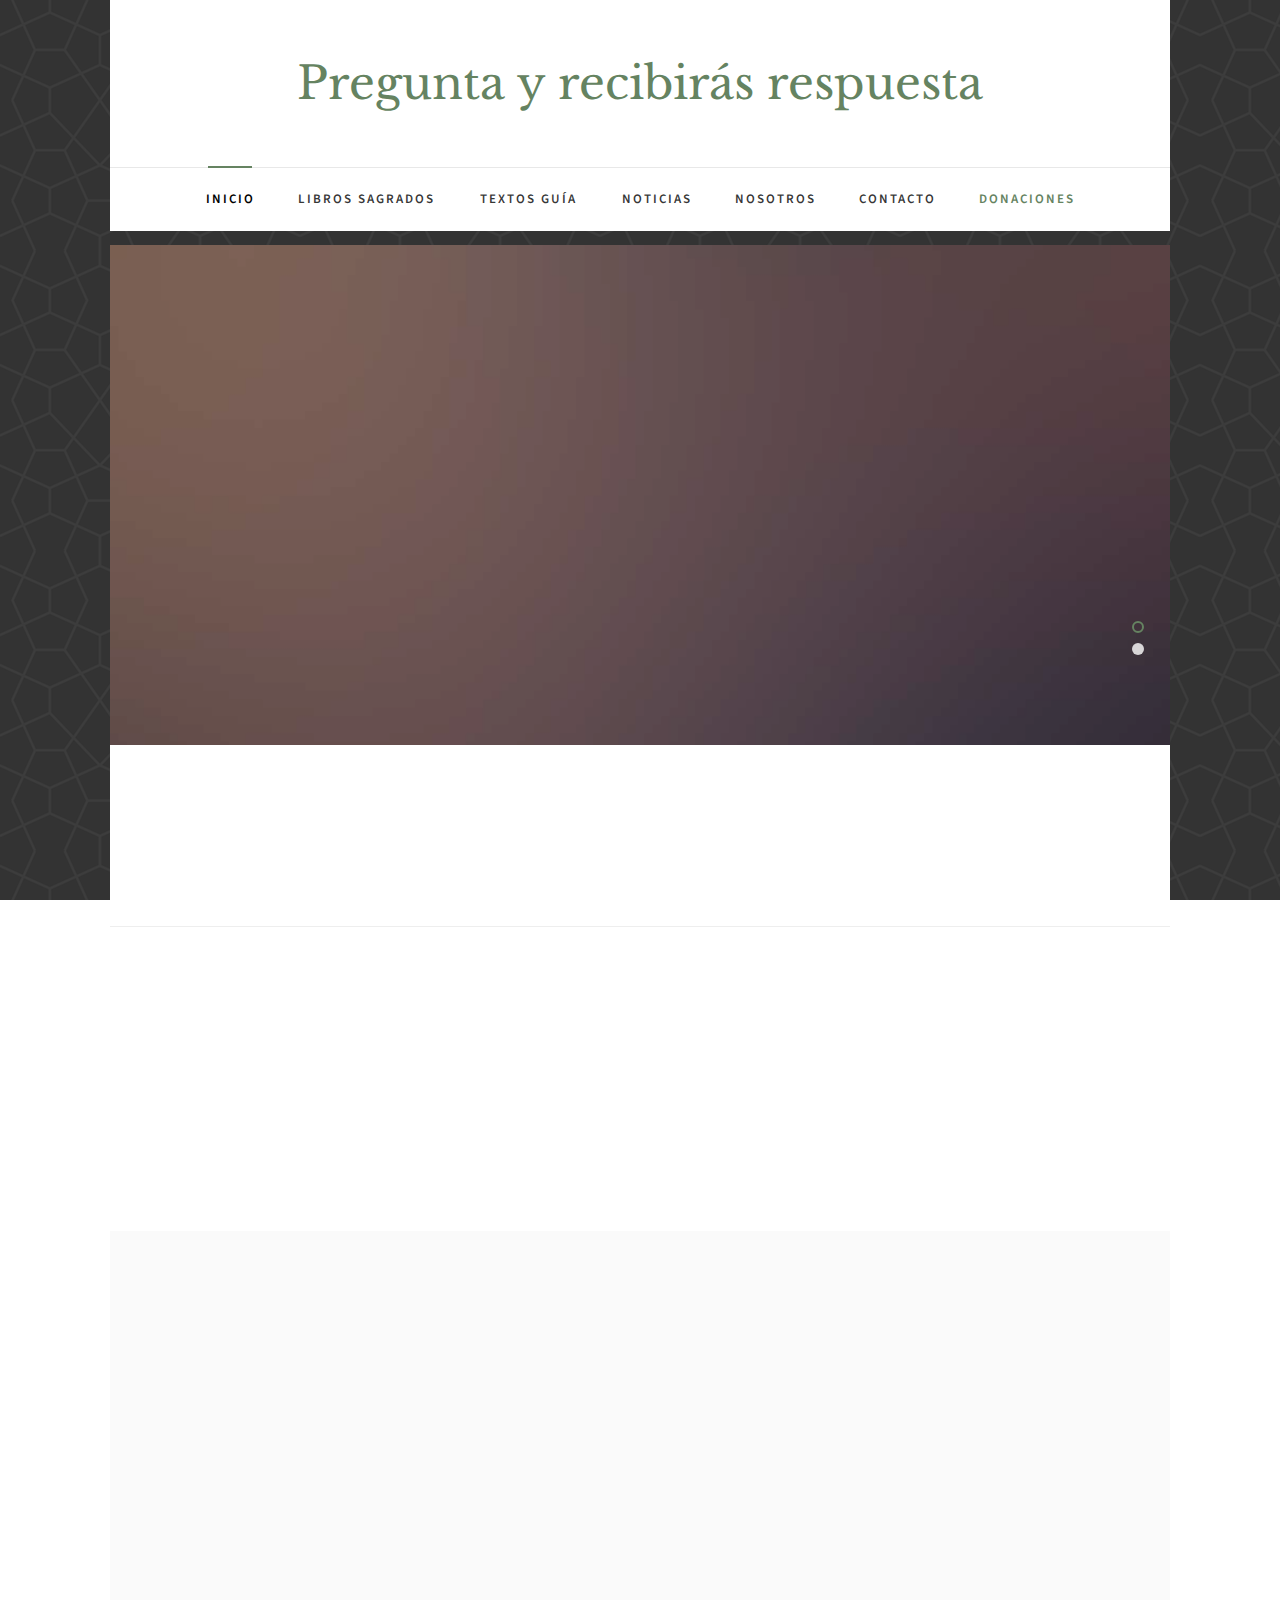
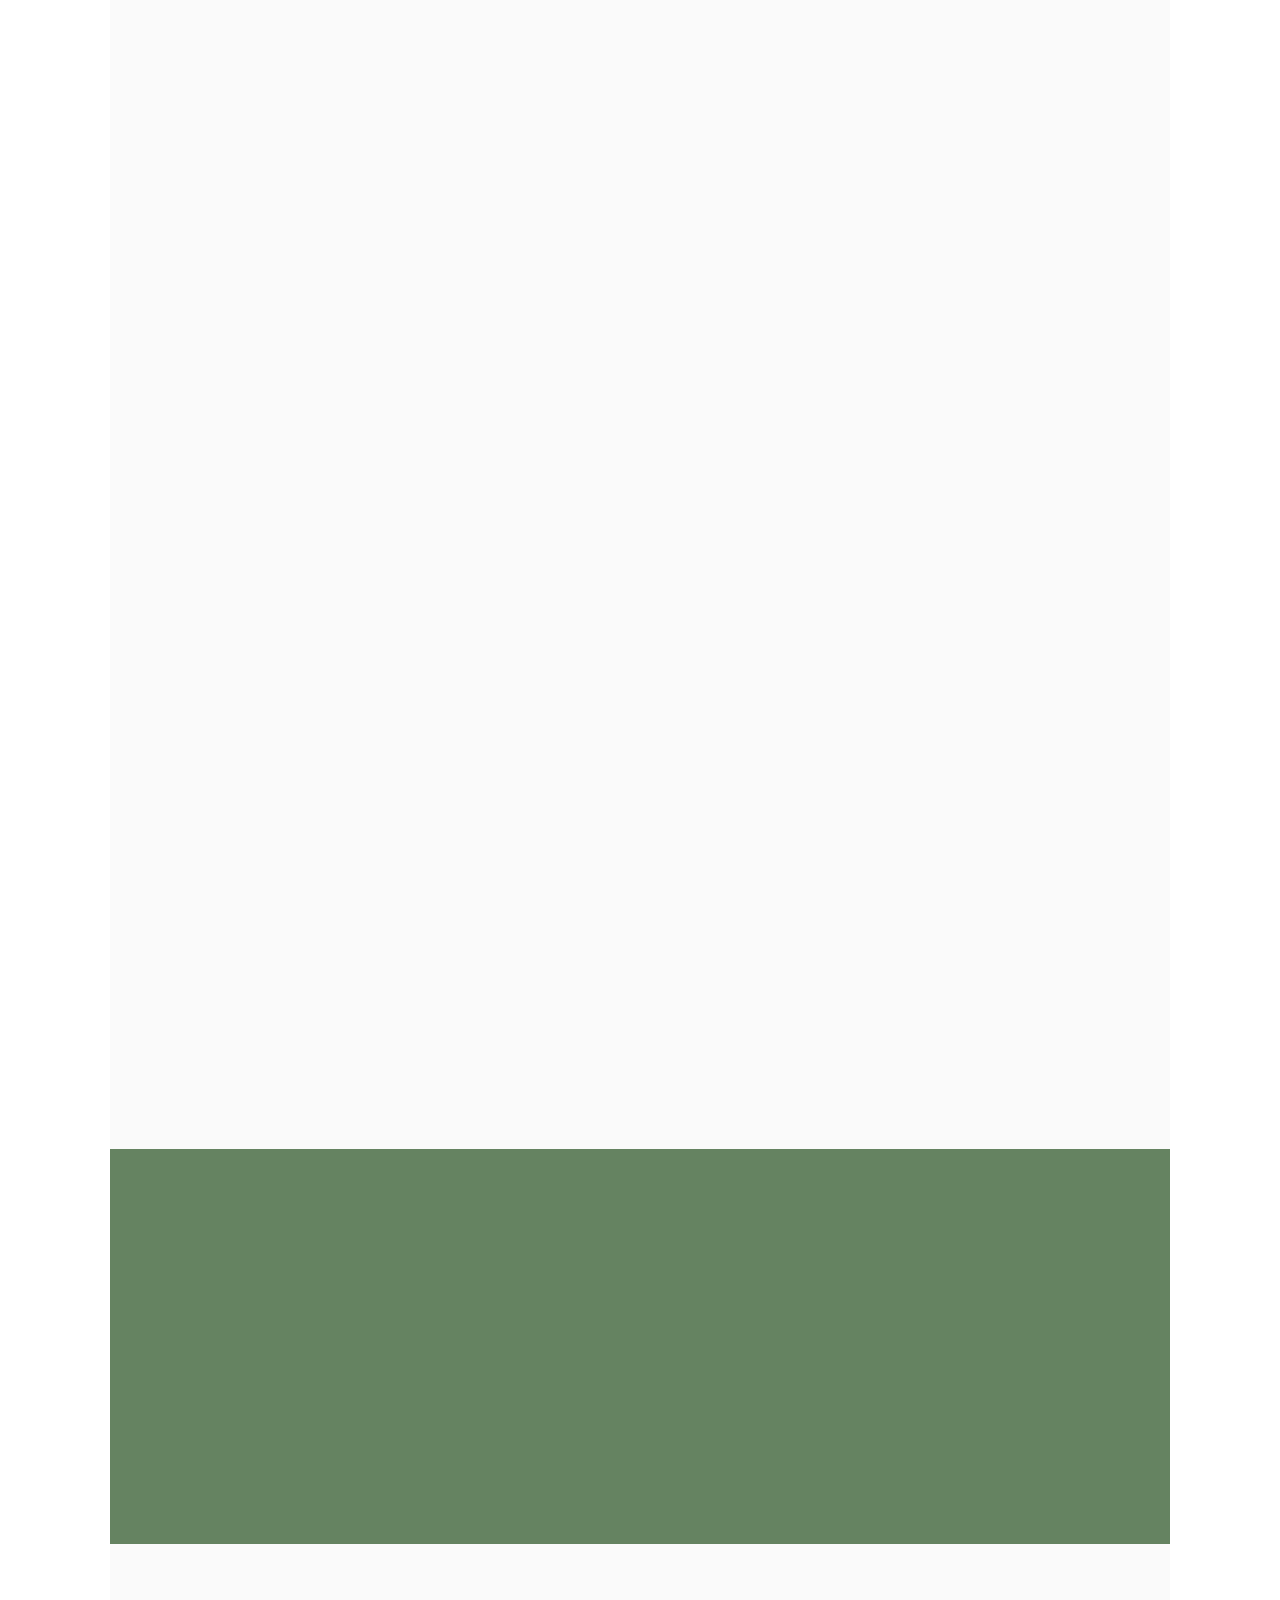
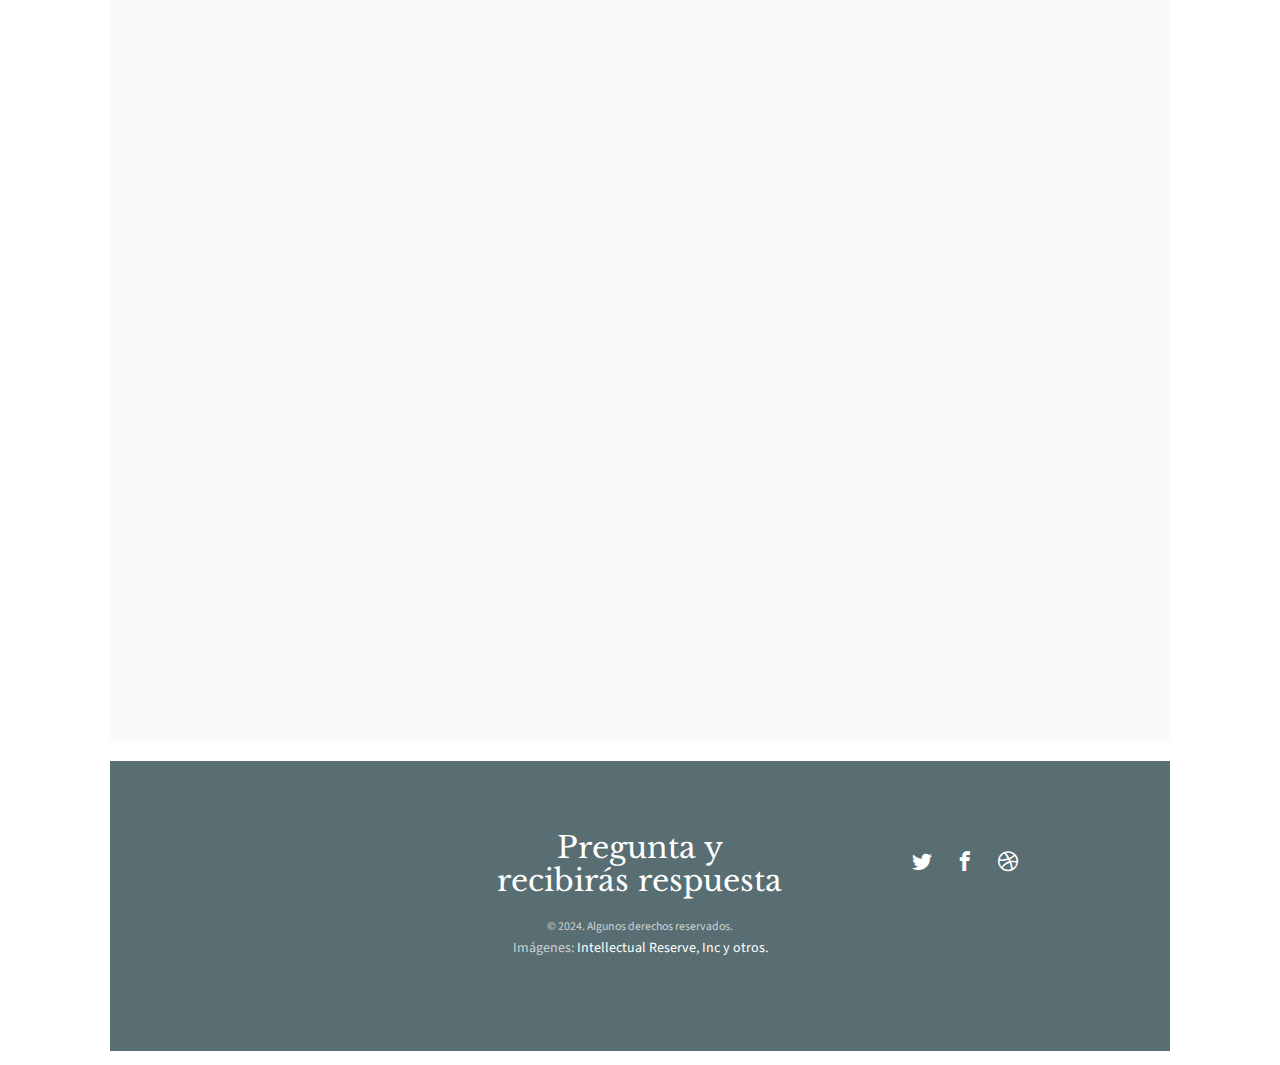
==== index.html @ 628648b4 "Add files via upload" ====
<!DOCTYPE HTML>
<html>

<head>
	<meta charset="utf-8">
	<meta http-equiv="X-UA-Compatible" content="IE=edge">
	<title>Pregunta y recibe respuesta</title>
	<meta name="viewport" content="width=device-width, initial-scale=1">
	<meta name="description" content="pregunta por las escrituras" />
	<meta name="keywords"
		content="chatbot, religion, escrituras, biblia, libro de mormon, la perla de gran precio, joseph smith, mobile first, responsive" />
	<meta name="author" content="biblechatbot" />



	<!-- Facebook and Twitter integration -->
	<meta property="og:title" content="" />
	<meta property="og:image" content="" />
	<meta property="og:url" content="" />
	<meta property="og:site_name" content="" />
	<meta property="og:description" content="" />
	<meta name="twitter:title" content="" />
	<meta name="twitter:image" content="" />
	<meta name="twitter:url" content="" />
	<meta name="twitter:card" content="" />

	<link href="https://fonts.googleapis.com/css?family=Source+Sans+Pro:400,600,700" rel="stylesheet">
	<link href="https://fonts.googleapis.com/css?family=Libre+Baskerville:400,400i,700" rel="stylesheet">

	<!-- Animate.css -->
	<link rel="stylesheet" href="css/animate.css">
	<!-- Icomoon Icon Fonts-->
	<link rel="stylesheet" href="css/icomoon.css">
	<!-- Bootstrap  -->
	<link rel="stylesheet" href="css/bootstrap.css">

	<!-- Magnific Popup -->
	<link rel="stylesheet" href="css/magnific-popup.css">

	<!-- Flexslider  -->
	<link rel="stylesheet" href="css/flexslider.css">

	<!-- Owl Carousel  -->
	<link rel="stylesheet" href="css/owl.carousel.min.css">
	<link rel="stylesheet" href="css/owl.theme.default.min.css">

	<!-- Theme style  -->
	<link rel="stylesheet" href="css/style.css">

	<!-- Modernizr JS -->
	<script src="js/modernizr-2.6.2.min.js"></script>
	<!-- FOR IE9 below -->
	<!--[if lt IE 9]>
	<script src="js/respond.min.js"></script>
	<![endif]-->

</head>

<body>

	<div class="fh5co-loader"></div>

	<div id="page">
		<nav class="fh5co-nav" role="navigation">
			<div class="container-wrap">
				<div class="top-menu">
					<div class="row">
						<div class="col-md-12 col-offset-0 text-center">
							<div id="fh5co-logo"><a href="index.html">Pregunta y recibirás respuesta</a></div>
						</div>
						<div class="col-md-12 col-md-offset-0 text-center menu-1">
							<ul>
								<li class="active"><a href="index.html">Inicio</a></li>
								<li class="has-dropdown">
									<a>Libros Sagrados</a>
									<ul class="dropdown">
										<li><a href="#">Consulta Biblia (Versión Rey Jacobo)</a></li>
										<li><a href="#">Consulta Libro de Mormón</a></li>
										<li><a href="#">Consulta La Perla de Gran Precio</a></li>
										<li><a href="#">Consulta Doctrinas y Convenios</a></li>
									</ul>
								</li>
								<li class="has-dropdown">
									<a>Textos Guía</a>
									<ul class="dropdown">
										<li><a href="#">Consulta Conferencias Generales</a></li>
										<li><a href="#">Consulta Liahona</a></li>
									</ul>
								</li>
								<li><a href="#noticias">Noticias</a></li>
								<li><a href="about.html">Nosotros</a></li>
								<li><a href="#contacto">Contacto</a></li>
								<li><a href="#" class="donate">Donaciones</a></li>
							</ul>
						</div>
					</div>

				</div>
			</div>
		</nav>
		<div class="container-wrap">
			<aside id="fh5co-hero">
				<div class="flexslider">
					<ul class="slides">
						<li style="background-image: url(images/img_bg_1.jpg);">
							<div class="overlay"></div>
							<div class="container-fluid">
								<div class="row">
									<div class="col-md-6 col-md-offset-3 text-center">
										<div class="slider-text">
											<div class="slider-text-inner">
												<h1>Pregunta Por Los Libros Sagrados</h1>
												<h2>Haz Todas Las Preguntas que tengas sobre Los <a
														href="http://freehtml5.co/" target="_blank">Libros Sagrados</a>
												</h2>
												<p><a class="btn btn-primary btn-demo popup-vimeo"
														href="https://vimeo.com/channels/staffpicks/93951774"> <i
															class="icon-play4"></i> Ver Video</a> <a
														class="btn btn-primary btn-learn">¿Quiénes somos? <i
															class="icon-arrow-right3"></i></a></p>
											</div>
										</div>
									</div>
								</div>
							</div>
						</li>
						<li style="background-image: url(images/img_bg_2.jpg);">
							<div class="overlay"></div>
							<div class="container-fluid">
								<div class="row">
									<div class="col-md-6 col-md-offset-3 text-center">
										<div class="slider-text">
											<div class="slider-text-inner">
												<h1>Pregunta Por Los Textos Guía</h1>
												<h2>Haz Todas Las Preguntas que tengas sobre Los <a
														href="http://freehtml5.co/" target="_blank">Textos Guía</a></h2>
												<p><a class="btn btn-primary btn-demo popup-vimeo"
														href="https://vimeo.com/channels/staffpicks/93951774"> <i
															class="icon-play4"></i> Ver Video</a> <a
														class="btn btn-primary btn-learn">¿Quiénes somos? <i
															class="icon-arrow-right3"></i></a></p>
											</div>
										</div>
									</div>
								</div>
							</div>
						</li>

					</ul>
				</div>
			</aside>
			<div id="fh5co-intro">
				<div class="row animate-box">
					<div class="col-md-12 col-md-offset-0 text-center">
						<h2>Dando a conocer la Palabra Sagrada por medio de la tecnología</h2>
						<span>Haz tus preguntas en cualquier momento del día</span>
					</div>
				</div>
			</div>
			<hr>
			<div id="fh5co-counter" class="fh5co-counters">
				<div class="row">
					<div class="col-md-6 col-md-offset-3 text-center animate-box">
						<p>Creemos en el poder que tiene la tecnología en acercar La Palabra a quienes más lo necesitan.
						</p>
					</div>
				</div>
				<div class="row animate-box">
					<div class="col-md-8 col-md-offset-2">
						<div class="row">
							<div class="col-md-3 col-sm-6 col-xs-6 text-center">
								<span class="fh5co-counter js-counter" data-from="0" data-to="9452" data-speed="5000"
									data-refresh-interval="50"></span>
								<span class="fh5co-counter-label">Usuarios mensuales</span>
							</div>
							<div class="col-md-3 col-sm-6 col-xs-6 text-center">
								<span class="fh5co-counter js-counter" data-from="0" data-to="21" data-speed="5000"
									data-refresh-interval="50"></span>
								<span class="fh5co-counter-label">Países presentes</span>
							</div>
							<div class="clearfix visible-sm-block visible-xs-block"></div>
							<div class="col-md-3 col-sm-6 col-xs-6 text-center">
								<span class="fh5co-counter js-counter" data-from="0" data-to="3" data-speed="5000"
									data-refresh-interval="50"></span>
								<span class="fh5co-counter-label">continentes</span>
							</div>
							<div class="col-md-3 col-sm-6 col-xs-6 text-center">
								<span class="fh5co-counter js-counter" data-from="0" data-to="1" data-speed="5000"
									data-refresh-interval="50"></span>
								<span class="fh5co-counter-label">Palabra</span>
							</div>
						</div>
					</div>
				</div>
			</div>
			<div id="fh5co-services" class="fh5co-light-grey">
				<div class="row animate-box">
					<div class="col-md-6 col-md-offset-3 text-center fh5co-heading">
						<h2 id="sagrados">Escrituras y Textos Sagrados</h2>
						<p>A continuación presentamos las escrituras y textos sagrados que disponemos para su consulta.
						</p>
					</div>
				</div>
				<div class="row">
					<div class="col-md-4 animate-box">
						<div class="services">
							<a href="#" class="img-holder"><img class="img-responsive" src="assets/320px-KJV-King-James-Version-Bible-first-edition-title-page-1611.jpg"
									alt="Free HTML5 Website Template by freehtml5.co"></a>
							<div class="desc">
								<h3><a href="#">Biblia (Versión Rey Jacobo)</a></h3>
								<p>Traducción de las escrituras cristianas, conocida por su belleza literaria y
									precisión. Es fundamental para la fe cristiana.</p>
								<a href="#">Leer más <i class="icon-arrow-right3"></i></a>
							</div>
						</div>
					</div>
					<div class="col-md-4 animate-box">
						<div class="services">
							<a href="#" class="img-holder"><img class="img-responsive" src="assets/libro_mormon.jpg"
									alt="Free HTML5 Website Template by freehtml5.co"></a>
							<div class="desc">
								<h3><a href="#">Libro de Mormón</a></h3>
								<p>Escritura sagrada de la Iglesia de Jesucristo de los SUD, que narra la historia de
									pueblos antiguos en las Américas y su relación con Jesucristo.</p>
								<a href="#">Leer más <i class="icon-arrow-right3"></i></a>
							</div>
						</div>
					</div>
					<div class="col-md-4 animate-box">
						<div class="services">
							<a href="#" class="img-holder"><img class="img-responsive" src="assets/La-Perla-de-Gran-Precio-Escrituras-SUD-en-Espanol-1-320.jpg"
									alt="Free HTML5 Website Template by freehtml5.co"></a>
							<div class="desc">
								<h3><a href="#">La Perla de Gran Precio</a></h3>
								<p> Colección de textos revelados a José Smith, que incluye escritos como el Libro de
									Moisés y la traducción de Mateo, fundamentales para los SUD.</p>
								<a href="#">Leer más <i class="icon-arrow-right3"></i></a>
							</div>
						</div>
					</div>
				</div>
				<div class="row">
					<div class="col-md-4 animate-box">
						<div class="services" id="guias">
							<a href="#" class="img-holder"><img class="img-responsive" src="assets/doctrinas_y_convenios.jpg"
									alt="Free HTML5 Website Template by freehtml5.co"></a>
							<div class="desc">
								<h3><a href="#">Doctrinas y Convenios</a></h3>
								<p>Compendio de revelaciones proféticas recibidas por los líderes de la Iglesia SUD, que
									establece principios de doctrina y organización eclesiástica.</p>
								<a href="#">Leer más <i class="icon-arrow-right3"></i></a>
							</div>
						</div>
					</div>
					<div class="col-md-4 animate-box">
						<div class="services">
							<a href="#" class="img-holder"><img class="img-responsive" src="assets/conferencias.jpeg"
									alt="Free HTML5 Website Template by freehtml5.co"></a>
							<div class="desc">
								<h3><a href="#">Conferencias Generales</a></h3>
								<p>Discursos semestrales ofrecidos por líderes de la Iglesia SUD, que abordan temas de
									fe, doctrina y guía espiritual.</p>
								<a href="#">Leer más <i class="icon-arrow-right3"></i></a>
							</div>
						</div>
					</div>
					<div class="col-md-4 animate-box">
						<div class="services">
							<a href="#" class="img-holder"><img class="img-responsive" src="assets/liahona.jpeg"
									alt="Free HTML5 Website Template by freehtml5.co"></a>
							<div class="desc">
								<h3><a href="#">Liahona</a></h3>
								<p>Revista oficial SUD, que ofrece mensajes inspiradores, noticias de la Iglesia y
									recursos para sus miembros.</p>
								<a href="#">Leer más <i class="icon-arrow-right3"></i></a>
							</div>
						</div>
					</div>
				</div>
			</div>
			<div id="fh5co-bible-verse">
				<div class="overlay"></div>
				<div class="row">
					<div class="col-md-10 col-md-offset-1">
						<div class="row animate-box">
							<div class="owl-carousel owl-carousel-fullwidth">
								<div class="item">
									<div class="bible-verse-slide active text-center">
										<blockquote>
											<p>&ldquo;¿Y cómo oirán sin haber quien les predique? Como está escrito: ¡Cuán hermosos son los pies de los que anuncian la paz, de los que anuncian buenas nuevas!&rdquo;</p>
											<span>Romanos 10:14-15 (extracto)</span>
										</blockquote>
									</div>
								</div>
								<div class="item">
									<div class="bible-verse-slide active text-center">
										<blockquote>
											<p>&ldquo;Ahora bien, querían que se proclamara la palabra de Dios a todo género de hombre, porque no podían soportar que alma humana alguna pereciera.&rdquo;</p>
											<span>Mosíah 28:3</span>
										</blockquote>
									</div>
								</div>
								<div class="item">
									<div class="bible-verse-slide active text-center">
										<blockquote>
											<p>&ldquo;Sí, y esto es lo que me regocija; que tal vez sea un instrumento en las manos de Dios para llevar a alguna alma al arrepentimiento; y este es mi gozo.&rdquo;</p>
											<span>Alma 29:9</span>
										</blockquote>
									</div>
								</div>
							</div>
						</div>
					</div>
				</div>
			</div>

			<div id="fh5co-news" class="fh5co-light-grey">
				<div class="row animate-box">
					<div class="col-md-6 col-md-offset-3 text-center fh5co-heading">
						<h2 id="noticias">Noticias</h2>
						<p>Informaciones recientes sobre nuestra fe, actividades y servicios</p>
					</div>
				</div>
				<div class="row">
					<div class="col-md-3 animate-box">
						<div class="news">
							<a href="https://newsroom.churchofjesuschrist.org/article/church-jesus-christ-artificial-intelligence" class="img-holder"><img class="img-responsive" src="assets/BN-AI-Guidelines-Elder-Gong-026-03-13-24.jpeg"
									alt="Free HTML5 Website Template by freehtml5.co"></a>
							<div class="desc">
								<span class="date">13 de marzo de 2024 - SALT LAKE CITY</span>
								<h3><a href="https://newsroom.churchofjesuschrist.org/article/church-jesus-christ-artificial-intelligence">Principios rectores para el uso de la inteligencia artificial en la Iglesia de Jesucristo</a></h3>
								<p>En una reunión con miembros de todo el mundo, el élder Gong insta a confiar en el Espíritu, la sabiduría y las fuentes confiables al utilizar la IA.</p>
								<a href="https://newsroom.churchofjesuschrist.org/article/church-jesus-christ-artificial-intelligence">Leer más <i class="icon-arrow-right3"></i></a>
							</div>
						</div>
					</div>
					<div class="col-md-3 animate-box">
						<div class="news">
							<a href="https://newsroom.churchofjesuschrist.org/article/temple-open-houses-commence-in-argentina-and-brazil" class="img-holder"><img class="img-responsive" src="assets/Templo-de-Mendoza_5.jpeg"
									alt="Free HTML5 Website Template by freehtml5.co"></a>
							<div class="desc">
								<span class="date">19 de agosto de 2024 - SALT LAKE CITY</span>
								<h3><a href="https://newsroom.churchofjesuschrist.org/article/temple-open-houses-commence-in-argentina-and-brazil">Comienzan jornadas de puertas abiertas  de los templos en Argentina y Brasil</a></h3>
								<p>El Templo de Mendoza, Argentina, será el cuarto que se complete en Argentina, y el Templo de Salvador, Brasil, será....</p>
								<a href="https://newsroom.churchofjesuschrist.org/article/temple-open-houses-commence-in-argentina-and-brazil">Leer más <i class="icon-arrow-right3"></i></a>
							</div>
						</div>
					</div>
					<div class="col-md-3 animate-box">
						<div class="news">
							<a href="https://newsroom.churchofjesuschrist.org/article/ribeirao-preto-santiago-west-springfield-missouri-temples" class="img-holder"><img class="img-responsive" src="assets/JON_0573.jpeg"
									alt="Free HTML5 Website Template by freehtml5.co"></a>
							<div class="desc">
								<span class="date">24 de junio de 2024 - SALT LAKE CITY</span>
								<h3><a href="https://newsroom.churchofjesuschrist.org/article/ribeirao-preto-santiago-west-springfield-missouri-temples">Se alcanzan hitos importantes en templos de Sudamérica y Estados Unidos</a></h3>
								<p>Se anuncia la fecha de inauguración del Templo de Santiago Oeste, Chile, y se publica la ubicación del sitio para el Templo de Springfield, Misuri</p>
								<a href="https://newsroom.churchofjesuschrist.org/article/ribeirao-preto-santiago-west-springfield-missouri-temples">Leer más <i class="icon-arrow-right3"></i></a>
							</div>
						</div>
					</div>
					<div class="col-md-3 animate-box">
						<div class="news">
							<a href="https://newsroom.churchofjesuschrist.org/article/elder-christofferson-dedicates-salta-argentina-temple" class="img-holder"><img class="img-responsive" src="assets/Salta-Temple_KM_119.jpeg"
									alt="Free HTML5 Website Template by freehtml5.co"></a>
							<div class="desc">
								<span class="date">16 de junio de 2024 - SALTA, ARGENT</span>
								<h3><a href="https://newsroom.churchofjesuschrist.org/article/elder-christofferson-dedicates-salta-argentina-temple">El élder D. Todd Christofferson dedica el Templo de Salta, Argentina</a></h3>
								<p>El élder D. Todd Christofferson dedicó el domingo 16 de junio el Templo de Salta, Argentina, la tercera casa del Señor en ese país sudamericano.</p>
								<a href="https://newsroom.churchofjesuschrist.org/article/elder-christofferson-dedicates-salta-argentina-temple">Leer más <i class="icon-arrow-right3"></i></a>
							</div>
						</div>
					</div>
				</div>
			</div>
		</div><!-- END container-wrap -->

		<div class="container-wrap">
			<footer id="fh5co-footer" role="contentinfo">
				<div class="col-md-4 text-center">
					<h3></h3>
				</div>
				<div class="col-md-4 text-center">
					<h2><a href="#">Pregunta y recibirás respuesta</a></h2>
				</div>
				<div class="col-md-4 text-center">
					<p>
					<ul class="fh5co-social-icons">
						<li><a href="#"><i class="icon-twitter2"></i></a></li>
						<li><a href="#"><i class="icon-facebook2"></i></a></li>
						<li><a href="#"><i class="icon-dribbble2"></i></a></li>
					</ul>
					</p>
				</div>
				<div class="row copyright">
					<div class="col-md-12 text-center"  id="contacto">
						<p>
							<small class="block">&copy; 2024. Algunos derechos reservados.</small>
							 Imágenes: <a href="https://www.churchofjesuschrist.org/legal/church-history-rights-to-use-materials?lang=eng"
									target="_blank">Intellectual Reserve, Inc y otros.</a></small>
						</p>
					</div>
				</div>
			</footer>
		</div><!-- END container-wrap -->
	</div>

	<div class="gototop js-top">
		<a href="#" class="js-gotop"><i class="icon-arrow-up2"></i></a>
	</div>

	<!-- jQuery -->
	<script src="js/jquery.min.js"></script>
	<!-- jQuery Easing -->
	<script src="js/jquery.easing.1.3.js"></script>
	<!-- Bootstrap -->
	<script src="js/bootstrap.min.js"></script>
	<!-- Waypoints -->
	<script src="js/jquery.waypoints.min.js"></script>
	<!-- Flexslider -->
	<script src="js/jquery.flexslider-min.js"></script>
	<!-- Carousel -->
	<script src="js/owl.carousel.min.js"></script>
	<!-- Magnific Popup -->
	<script src="js/jquery.magnific-popup.min.js"></script>
	<script src="js/magnific-popup-options.js"></script>
	<!-- Counters -->
	<script src="js/jquery.countTo.js"></script>
	<!-- Main -->
	<script src="js/main.js"></script>

</body>

</html>
---- css/icomoon.css ----
@font-face {
  font-family: 'icomoon';
  src:  url('fonts/icomoon.eot?5j2n32');
  src:  url('fonts/icomoon.eot?5j2n32#iefix') format('embedded-opentype'),
    url('fonts/icomoon.ttf?5j2n32') format('truetype'),
    url('fonts/icomoon.woff?5j2n32') format('woff'),
    url('fonts/icomoon.svg?5j2n32#icomoon') format('svg');
  font-weight: normal;
  font-style: normal;
}

[class^="icon-"], [class*=" icon-"] {
  /* use !important to prevent issues with browser extensions that change fonts */
  font-family: 'icomoon' !important;
  speak: none;
  font-style: normal;
  font-weight: normal;
  font-variant: normal;
  text-transform: none;
  line-height: 1;

  /* Better Font Rendering =========== */
  -webkit-font-smoothing: antialiased;
  -moz-osx-font-smoothing: grayscale;
}

.icon-eye2:before {
  content: "\e064";
}
.icon-paper-clip:before {
  content: "\e065";
}
.icon-mail5:before {
  content: "\e066";
}
.icon-toggle:before {
  content: "\e067";
}
.icon-layout:before {
  content: "\e068";
}
.icon-link2:before {
  content: "\e069";
}
.icon-bell2:before {
  content: "\e06a";
}
.icon-lock3:before {
  content: "\e06b";
}
.icon-unlock:before {
  content: "\e06c";
}
.icon-ribbon2:before {
  content: "\e06d";
}
.icon-image2:before {
  content: "\e06e";
}
.icon-signal:before {
  content: "\e06f";
}
.icon-target3:before {
  content: "\e070";
}
.icon-clipboard3:before {
  content: "\e071";
}
.icon-clock3:before {
  content: "\e072";
}
.icon-watch:before {
  content: "\e073";
}
.icon-air-play:before {
  content: "\e074";
}
.icon-camera3:before {
  content: "\e075";
}
.icon-video2:before {
  content: "\e076";
}
.icon-disc:before {
  content: "\e077";
}
.icon-printer3:before {
  content: "\e078";
}
.icon-monitor:before {
  content: "\e079";
}
.icon-server:before {
  content: "\e07a";
}
.icon-cog2:before {
  content: "\e07b";
}
.icon-heart3:before {
  content: "\e07c";
}
.icon-paragraph:before {
  content: "\e07d";
}
.icon-align-justify:before {
  content: "\e07e";
}
.icon-align-left:before {
  content: "\e07f";
}
.icon-align-center:before {
  content: "\e080";
}
.icon-align-right:before {
  content: "\e081";
}
.icon-book2:before {
  content: "\e082";
}
.icon-layers2:before {
  content: "\e083";
}
.icon-stack2:before {
  content: "\e084";
}
.icon-stack-2:before {
  content: "\e085";
}
.icon-paper:before {
  content: "\e086";
}
.icon-paper-stack:before {
  content: "\e087";
}
.icon-search3:before {
  content: "\e088";
}
.icon-zoom-in2:before {
  content: "\e089";
}
.icon-zoom-out2:before {
  content: "\e08a";
}
.icon-reply2:before {
  content: "\e08b";
}
.icon-circle-plus:before {
  content: "\e08c";
}
.icon-circle-minus:before {
  content: "\e08d";
}
.icon-circle-check:before {
  content: "\e08e";
}
.icon-circle-cross:before {
  content: "\e08f";
}
.icon-square-plus:before {
  content: "\e090";
}
.icon-square-minus:before {
  content: "\e091";
}
.icon-square-check:before {
  content: "\e092";
}
.icon-square-cross:before {
  content: "\e093";
}
.icon-microphone:before {
  content: "\e094";
}
.icon-record:before {
  content: "\e095";
}
.icon-skip-back:before {
  content: "\e096";
}
.icon-rewind:before {
  content: "\e097";
}
.icon-play4:before {
  content: "\e098";
}
.icon-pause3:before {
  content: "\e099";
}
.icon-stop3:before {
  content: "\e09a";
}
.icon-fast-forward:before {
  content: "\e09b";
}
.icon-skip-forward:before {
  content: "\e09c";
}
.icon-shuffle2:before {
  content: "\e09d";
}
.icon-repeat:before {
  content: "\e09e";
}
.icon-folder2:before {
  content: "\e09f";
}
.icon-umbrella:before {
  content: "\e0a0";
}
.icon-moon:before {
  content: "\e0a1";
}
.icon-thermometer:before {
  content: "\e0a2";
}
.icon-drop:before {
  content: "\e0a3";
}
.icon-sun2:before {
  content: "\e0a4";
}
.icon-cloud3:before {
  content: "\e0a5";
}
.icon-cloud-upload2:before {
  content: "\e0a6";
}
.icon-cloud-download2:before {
  content: "\e0a7";
}
.icon-upload4:before {
  content: "\e0a8";
}
.icon-download4:before {
  content: "\e0a9";
}
.icon-location3:before {
  content: "\e0aa";
}
.icon-location-2:before {
  content: "\e0ab";
}
.icon-map3:before {
  content: "\e0ac";
}
.icon-battery:before {
  content: "\e0ad";
}
.icon-head:before {
  content: "\e0ae";
}
.icon-briefcase3:before {
  content: "\e0af";
}
.icon-speech-bubble:before {
  content: "\e0b0";
}
.icon-anchor2:before {
  content: "\e0b1";
}
.icon-globe2:before {
  content: "\e0b2";
}
.icon-box:before {
  content: "\e0b3";
}
.icon-reload:before {
  content: "\e0b4";
}
.icon-share3:before {
  content: "\e0b5";
}
.icon-marquee:before {
  content: "\e0b6";
}
.icon-marquee-plus:before {
  content: "\e0b7";
}
.icon-marquee-minus:before {
  content: "\e0b8";
}
.icon-tag:before {
  content: "\e0b9";
}
.icon-power2:before {
  content: "\e0ba";
}
.icon-command2:before {
  content: "\e0bb";
}
.icon-alt:before {
  content: "\e0bc";
}
.icon-esc:before {
  content: "\e0bd";
}
.icon-bar-graph:before {
  content: "\e0be";
}
.icon-bar-graph-2:before {
  content: "\e0bf";
}
.icon-pie-graph:before {
  content: "\e0c0";
}
.icon-star:before {
  content: "\e0c1";
}
.icon-arrow-left3:before {
  content: "\e0c2";
}
.icon-arrow-right3:before {
  content: "\e0c3";
}
.icon-arrow-up3:before {
  content: "\e0c4";
}
.icon-arrow-down3:before {
  content: "\e0c5";
}
.icon-volume:before {
  content: "\e0c6";
}
.icon-mute:before {
  content: "\e0c7";
}
.icon-content-right:before {
  content: "\e100";
}
.icon-content-left:before {
  content: "\e101";
}
.icon-grid2:before {
  content: "\e102";
}
.icon-grid-2:before {
  content: "\e103";
}
.icon-columns:before {
  content: "\e104";
}
.icon-loader:before {
  content: "\e105";
}
.icon-bag:before {
  content: "\e106";
}
.icon-ban:before {
  content: "\e107";
}
.icon-flag3:before {
  content: "\e108";
}
.icon-trash:before {
  content: "\e109";
}
.icon-expand2:before {
  content: "\e110";
}
.icon-contract:before {
  content: "\e111";
}
.icon-maximize:before {
  content: "\e112";
}
.icon-minimize:before {
  content: "\e113";
}
.icon-plus2:before {
  content: "\e114";
}
.icon-minus2:before {
  content: "\e115";
}
.icon-check:before {
  content: "\e116";
}
.icon-cross2:before {
  content: "\e117";
}
.icon-move:before {
  content: "\e118";
}
.icon-delete:before {
  content: "\e119";
}
.icon-menu5:before {
  content: "\e120";
}
.icon-archive:before {
  content: "\e121";
}
.icon-inbox:before {
  content: "\e122";
}
.icon-outbox:before {
  content: "\e123";
}
.icon-file:before {
  content: "\e124";
}
.icon-file-add:before {
  content: "\e125";
}
.icon-file-subtract:before {
  content: "\e126";
}
.icon-help:before {
  content: "\e127";
}
.icon-open:before {
  content: "\e128";
}
.icon-ellipsis:before {
  content: "\e129";
}
.icon-heart4:before {
  content: "\e900";
}
.icon-cloud4:before {
  content: "\e901";
}
.icon-star2:before {
  content: "\e902";
}
.icon-tv2:before {
  content: "\e903";
}
.icon-sound:before {
  content: "\e904";
}
.icon-video3:before {
  content: "\e905";
}
.icon-trash2:before {
  content: "\e906";
}
.icon-user2:before {
  content: "\e907";
}
.icon-key3:before {
  content: "\e908";
}
.icon-search4:before {
  content: "\e909";
}
.icon-settings:before {
  content: "\e90a";
}
.icon-camera4:before {
  content: "\e90b";
}
.icon-tag2:before {
  content: "\e90c";
}
.icon-lock4:before {
  content: "\e90d";
}
.icon-bulb:before {
  content: "\e90e";
}
.icon-pen2:before {
  content: "\e90f";
}
.icon-diamond:before {
  content: "\e910";
}
.icon-display2:before {
  content: "\e911";
}
.icon-location4:before {
  content: "\e912";
}
.icon-eye3:before {
  content: "\e913";
}
.icon-bubble3:before {
  content: "\e914";
}
.icon-stack3:before {
  content: "\e915";
}
.icon-cup:before {
  content: "\e916";
}
.icon-phone3:before {
  content: "\e917";
}
.icon-news:before {
  content: "\e918";
}
.icon-mail6:before {
  content: "\e919";
}
.icon-like:before {
  content: "\e91a";
}
.icon-photo:before {
  content: "\e91b";
}
.icon-note:before {
  content: "\e91c";
}
.icon-clock4:before {
  content: "\e91d";
}
.icon-paperplane:before {
  content: "\e91e";
}
.icon-params:before {
  content: "\e91f";
}
.icon-banknote:before {
  content: "\e920";
}
.icon-data:before {
  content: "\e921";
}
.icon-music2:before {
  content: "\e922";
}
.icon-megaphone2:before {
  content: "\e923";
}
.icon-study:before {
  content: "\e924";
}
.icon-lab2:before {
  content: "\e925";
}
.icon-food:before {
  content: "\e926";
}
.icon-t-shirt:before {
  content: "\e927";
}
.icon-fire2:before {
  content: "\e928";
}
.icon-clip:before {
  content: "\e929";
}
.icon-shop:before {
  content: "\e92a";
}
.icon-calendar3:before {
  content: "\e92b";
}
.icon-wallet2:before {
  content: "\e92c";
}
.icon-vynil:before {
  content: "\e92d";
}
.icon-truck2:before {
  content: "\e92e";
}
.icon-world:before {
  content: "\e92f";
}
.icon-mobile:before {
  content: "\e000";
}
.icon-laptop:before {
  content: "\e001";
}
.icon-desktop:before {
  content: "\e002";
}
.icon-tablet:before {
  content: "\e003";
}
.icon-phone:before {
  content: "\e004";
}
.icon-document:before {
  content: "\e005";
}
.icon-documents:before {
  content: "\e006";
}
.icon-search:before {
  content: "\e007";
}
.icon-clipboard:before {
  content: "\e008";
}
.icon-newspaper:before {
  content: "\e009";
}
.icon-notebook:before {
  content: "\e00a";
}
.icon-book-open:before {
  content: "\e00b";
}
.icon-browser:before {
  content: "\e00c";
}
.icon-calendar:before {
  content: "\e00d";
}
.icon-presentation:before {
  content: "\e00e";
}
.icon-picture:before {
  content: "\e00f";
}
.icon-pictures:before {
  content: "\e010";
}
.icon-video:before {
  content: "\e011";
}
.icon-camera:before {
  content: "\e012";
}
.icon-printer:before {
  content: "\e013";
}
.icon-toolbox:before {
  content: "\e014";
}
.icon-briefcase:before {
  content: "\e015";
}
.icon-wallet:before {
  content: "\e016";
}
.icon-gift:before {
  content: "\e017";
}
.icon-bargraph:before {
  content: "\e018";
}
.icon-grid:before {
  content: "\e019";
}
.icon-expand:before {
  content: "\e01a";
}
.icon-focus:before {
  content: "\e01b";
}
.icon-edit:before {
  content: "\e01c";
}
.icon-adjustments:before {
  content: "\e01d";
}
.icon-ribbon:before {
  content: "\e01e";
}
.icon-hourglass:before {
  content: "\e01f";
}
.icon-lock:before {
  content: "\e020";
}
.icon-megaphone:before {
  content: "\e021";
}
.icon-shield:before {
  content: "\e022";
}
.icon-trophy:before {
  content: "\e023";
}
.icon-flag:before {
  content: "\e024";
}
.icon-map:before {
  content: "\e025";
}
.icon-puzzle:before {
  content: "\e026";
}
.icon-basket:before {
  content: "\e027";
}
.icon-envelope:before {
  content: "\e028";
}
.icon-streetsign:before {
  content: "\e029";
}
.icon-telescope:before {
  content: "\e02a";
}
.icon-gears:before {
  content: "\e02b";
}
.icon-key:before {
  content: "\e02c";
}
.icon-paperclip:before {
  content: "\e02d";
}
.icon-attachment:before {
  content: "\e02e";
}
.icon-pricetags:before {
  content: "\e02f";
}
.icon-lightbulb:before {
  content: "\e030";
}
.icon-layers:before {
  content: "\e031";
}
.icon-pencil:before {
  content: "\e032";
}
.icon-tools:before {
  content: "\e033";
}
.icon-tools-2:before {
  content: "\e034";
}
.icon-scissors:before {
  content: "\e035";
}
.icon-paintbrush:before {
  content: "\e036";
}
.icon-magnifying-glass:before {
  content: "\e037";
}
.icon-circle-compass:before {
  content: "\e038";
}
.icon-linegraph:before {
  content: "\e039";
}
.icon-mic:before {
  content: "\e03a";
}
.icon-strategy:before {
  content: "\e03b";
}
.icon-beaker:before {
  content: "\e03c";
}
.icon-caution:before {
  content: "\e03d";
}
.icon-recycle:before {
  content: "\e03e";
}
.icon-anchor:before {
  content: "\e03f";
}
.icon-profile-male:before {
  content: "\e040";
}
.icon-profile-female:before {
  content: "\e041";
}
.icon-bike:before {
  content: "\e042";
}
.icon-wine:before {
  content: "\e043";
}
.icon-hotairballoon:before {
  content: "\e044";
}
.icon-globe:before {
  content: "\e045";
}
.icon-genius:before {
  content: "\e046";
}
.icon-map-pin:before {
  content: "\e047";
}
.icon-dial:before {
  content: "\e048";
}
.icon-chat:before {
  content: "\e049";
}
.icon-heart:before {
  content: "\e04a";
}
.icon-cloud:before {
  content: "\e04b";
}
.icon-upload:before {
  content: "\e04c";
}
.icon-download:before {
  content: "\e04d";
}
.icon-target:before {
  content: "\e04e";
}
.icon-hazardous:before {
  content: "\e04f";
}
.icon-piechart:before {
  content: "\e050";
}
.icon-speedometer:before {
  content: "\e051";
}
.icon-global:before {
  content: "\e052";
}
.icon-compass:before {
  content: "\e053";
}
.icon-lifesaver:before {
  content: "\e054";
}
.icon-clock:before {
  content: "\e055";
}
.icon-aperture:before {
  content: "\e056";
}
.icon-quote:before {
  content: "\e057";
}
.icon-scope:before {
  content: "\e058";
}
.icon-alarmclock:before {
  content: "\e059";
}
.icon-refresh:before {
  content: "\e05a";
}
.icon-happy:before {
  content: "\e05b";
}
.icon-sad:before {
  content: "\e05c";
}
.icon-facebook:before {
  content: "\e05d";
}
.icon-twitter:before {
  content: "\e05e";
}
.icon-googleplus:before {
  content: "\e05f";
}
.icon-rss:before {
  content: "\e060";
}
.icon-tumblr:before {
  content: "\e061";
}
.icon-linkedin:before {
  content: "\e062";
}
.icon-dribbble:before {
  content: "\e063";
}
.icon-home:before {
  content: "\e930";
}
.icon-home2:before {
  content: "\e931";
}
.icon-home3:before {
  content: "\e932";
}
.icon-office:before {
  content: "\e933";
}
.icon-newspaper2:before {
  content: "\e934";
}
.icon-pencil2:before {
  content: "\e935";
}
.icon-pencil22:before {
  content: "\e936";
}
.icon-quill:before {
  content: "\e937";
}
.icon-pen:before {
  content: "\e938";
}
.icon-blog:before {
  content: "\e939";
}
.icon-eyedropper:before {
  content: "\e93a";
}
.icon-droplet:before {
  content: "\e93b";
}
.icon-paint-format:before {
  content: "\e93c";
}
.icon-image:before {
  content: "\e93d";
}
.icon-images:before {
  content: "\e93e";
}
.icon-camera2:before {
  content: "\e93f";
}
.icon-headphones:before {
  content: "\e940";
}
.icon-music:before {
  content: "\e941";
}
.icon-play:before {
  content: "\e942";
}
.icon-film:before {
  content: "\e943";
}
.icon-video-camera:before {
  content: "\e944";
}
.icon-dice:before {
  content: "\e945";
}
.icon-pacman:before {
  content: "\e946";
}
.icon-spades:before {
  content: "\e947";
}
.icon-clubs:before {
  content: "\e948";
}
.icon-diamonds:before {
  content: "\e949";
}
.icon-bullhorn:before {
  content: "\e94a";
}
.icon-connection:before {
  content: "\e94b";
}
.icon-podcast:before {
  content: "\e94c";
}
.icon-feed:before {
  content: "\e94d";
}
.icon-mic2:before {
  content: "\e94e";
}
.icon-book:before {
  content: "\e94f";
}
.icon-books:before {
  content: "\e950";
}
.icon-library:before {
  content: "\e951";
}
.icon-file-text:before {
  content: "\e952";
}
.icon-profile:before {
  content: "\e953";
}
.icon-file-empty:before {
  content: "\e954";
}
.icon-files-empty:before {
  content: "\e955";
}
.icon-file-text2:before {
  content: "\e956";
}
.icon-file-picture:before {
  content: "\e957";
}
.icon-file-music:before {
  content: "\e958";
}
.icon-file-play:before {
  content: "\e959";
}
.icon-file-video:before {
  content: "\e95a";
}
.icon-file-zip:before {
  content: "\e95b";
}
.icon-copy:before {
  content: "\e95c";
}
.icon-paste:before {
  content: "\e95d";
}
.icon-stack:before {
  content: "\e95e";
}
.icon-folder:before {
  content: "\e95f";
}
.icon-folder-open:before {
  content: "\e960";
}
.icon-folder-plus:before {
  content: "\e961";
}
.icon-folder-minus:before {
  content: "\e962";
}
.icon-folder-download:before {
  content: "\e963";
}
.icon-folder-upload:before {
  content: "\e964";
}
.icon-price-tag:before {
  content: "\e965";
}
.icon-price-tags:before {
  content: "\e966";
}
.icon-barcode:before {
  content: "\e967";
}
.icon-qrcode:before {
  content: "\e968";
}
.icon-ticket:before {
  content: "\e969";
}
.icon-cart:before {
  content: "\e96a";
}
.icon-coin-dollar:before {
  content: "\e96b";
}
.icon-coin-euro:before {
  content: "\e96c";
}
.icon-coin-pound:before {
  content: "\e96d";
}
.icon-coin-yen:before {
  content: "\e96e";
}
.icon-credit-card:before {
  content: "\e96f";
}
.icon-calculator:before {
  content: "\e970";
}
.icon-lifebuoy:before {
  content: "\e971";
}
.icon-phone2:before {
  content: "\e972";
}
.icon-phone-hang-up:before {
  content: "\e973";
}
.icon-address-book:before {
  content: "\e974";
}
.icon-envelop:before {
  content: "\e975";
}
.icon-pushpin:before {
  content: "\e976";
}
.icon-location:before {
  content: "\e977";
}
.icon-location2:before {
  content: "\e978";
}
.icon-compass2:before {
  content: "\e979";
}
.icon-compass22:before {
  content: "\e97a";
}
.icon-map2:before {
  content: "\e97b";
}
.icon-map22:before {
  content: "\e97c";
}
.icon-history:before {
  content: "\e97d";
}
.icon-clock2:before {
  content: "\e97e";
}
.icon-clock22:before {
  content: "\e97f";
}
.icon-alarm:before {
  content: "\e980";
}
.icon-bell:before {
  content: "\e981";
}
.icon-stopwatch:before {
  content: "\e982";
}
.icon-calendar2:before {
  content: "\e983";
}
.icon-printer2:before {
  content: "\e984";
}
.icon-keyboard:before {
  content: "\e985";
}
.icon-display:before {
  content: "\e986";
}
.icon-laptop2:before {
  content: "\e987";
}
.icon-mobile2:before {
  content: "\e988";
}
.icon-mobile22:before {
  content: "\e989";
}
.icon-tablet2:before {
  content: "\e98a";
}
.icon-tv:before {
  content: "\e98b";
}
.icon-drawer:before {
  content: "\e98c";
}
.icon-drawer2:before {
  content: "\e98d";
}
.icon-box-add:before {
  content: "\e98e";
}
.icon-box-remove:before {
  content: "\e98f";
}
.icon-download3:before {
  content: "\e990";
}
.icon-upload2:before {
  content: "\e991";
}
.icon-floppy-disk:before {
  content: "\e992";
}
.icon-drive:before {
  content: "\e993";
}
.icon-database:before {
  content: "\e994";
}
.icon-undo:before {
  content: "\e995";
}
.icon-redo:before {
  content: "\e996";
}
.icon-undo2:before {
  content: "\e997";
}
.icon-redo2:before {
  content: "\e998";
}
.icon-forward:before {
  content: "\e999";
}
.icon-reply:before {
  content: "\e99a";
}
.icon-bubble:before {
  content: "\e99b";
}
.icon-bubbles:before {
  content: "\e99c";
}
.icon-bubbles2:before {
  content: "\e99d";
}
.icon-bubble2:before {
  content: "\e99e";
}
.icon-bubbles3:before {
  content: "\e99f";
}
.icon-bubbles4:before {
  content: "\e9a0";
}
.icon-user:before {
  content: "\e9a1";
}
.icon-users:before {
  content: "\e9a2";
}
.icon-user-plus:before {
  content: "\e9a3";
}
.icon-user-minus:before {
  content: "\e9a4";
}
.icon-user-check:before {
  content: "\e9a5";
}
.icon-user-tie:before {
  content: "\e9a6";
}
.icon-quotes-left:before {
  content: "\e9a7";
}
.icon-quotes-right:before {
  content: "\e9a8";
}
.icon-hour-glass:before {
  content: "\e9a9";
}
.icon-spinner:before {
  content: "\e9aa";
}
.icon-spinner2:before {
  content: "\e9ab";
}
.icon-spinner3:before {
  content: "\e9ac";
}
.icon-spinner4:before {
  content: "\e9ad";
}
.icon-spinner5:before {
  content: "\e9ae";
}
.icon-spinner6:before {
  content: "\e9af";
}
.icon-spinner7:before {
  content: "\e9b0";
}
.icon-spinner8:before {
  content: "\e9b1";
}
.icon-spinner9:before {
  content: "\e9b2";
}
.icon-spinner10:before {
  content: "\e9b3";
}
.icon-spinner11:before {
  content: "\e9b4";
}
.icon-binoculars:before {
  content: "\e9b5";
}
.icon-search2:before {
  content: "\e9b6";
}
.icon-zoom-in:before {
  content: "\e9b7";
}
.icon-zoom-out:before {
  content: "\e9b8";
}
.icon-enlarge:before {
  content: "\e9b9";
}
.icon-shrink:before {
  content: "\e9ba";
}
.icon-enlarge2:before {
  content: "\e9bb";
}
.icon-shrink2:before {
  content: "\e9bc";
}
.icon-key2:before {
  content: "\e9bd";
}
.icon-key22:before {
  content: "\e9be";
}
.icon-lock2:before {
  content: "\e9bf";
}
.icon-unlocked:before {
  content: "\e9c0";
}
.icon-wrench:before {
  content: "\e9c1";
}
.icon-equalizer:before {
  content: "\e9c2";
}
.icon-equalizer2:before {
  content: "\e9c3";
}
.icon-cog:before {
  content: "\e9c4";
}
.icon-cogs:before {
  content: "\e9c5";
}
.icon-hammer:before {
  content: "\e9c6";
}
.icon-magic-wand:before {
  content: "\e9c7";
}
.icon-aid-kit:before {
  content: "\e9c8";
}
.icon-bug:before {
  content: "\e9c9";
}
.icon-pie-chart:before {
  content: "\e9ca";
}
.icon-stats-dots:before {
  content: "\e9cb";
}
.icon-stats-bars:before {
  content: "\e9cc";
}
.icon-stats-bars2:before {
  content: "\e9cd";
}
.icon-trophy2:before {
  content: "\e9ce";
}
.icon-gift2:before {
  content: "\e9cf";
}
.icon-glass:before {
  content: "\e9d0";
}
.icon-glass2:before {
  content: "\e9d1";
}
.icon-mug:before {
  content: "\e9d2";
}
.icon-spoon-knife:before {
  content: "\e9d3";
}
.icon-leaf:before {
  content: "\e9d4";
}
.icon-rocket:before {
  content: "\e9d5";
}
.icon-meter:before {
  content: "\e9d6";
}
.icon-meter2:before {
  content: "\e9d7";
}
.icon-hammer2:before {
  content: "\e9d8";
}
.icon-fire:before {
  content: "\e9d9";
}
.icon-lab:before {
  content: "\e9da";
}
.icon-magnet:before {
  content: "\e9db";
}
.icon-bin:before {
  content: "\e9dc";
}
.icon-bin2:before {
  content: "\e9dd";
}
.icon-briefcase2:before {
  content: "\e9de";
}
.icon-airplane:before {
  content: "\e9df";
}
.icon-truck:before {
  content: "\e9e0";
}
.icon-road:before {
  content: "\e9e1";
}
.icon-accessibility:before {
  content: "\e9e2";
}
.icon-target2:before {
  content: "\e9e3";
}
.icon-shield2:before {
  content: "\e9e4";
}
.icon-power:before {
  content: "\e9e5";
}
.icon-switch:before {
  content: "\e9e6";
}
.icon-power-cord:before {
  content: "\e9e7";
}
.icon-clipboard2:before {
  content: "\e9e8";
}
.icon-list-numbered:before {
  content: "\e9e9";
}
.icon-list:before {
  content: "\e9ea";
}
.icon-list2:before {
  content: "\e9eb";
}
.icon-tree:before {
  content: "\e9ec";
}
.icon-menu:before {
  content: "\e9ed";
}
.icon-menu2:before {
  content: "\e9ee";
}
.icon-menu3:before {
  content: "\e9ef";
}
.icon-menu4:before {
  content: "\e9f0";
}
.icon-cloud2:before {
  content: "\e9f1";
}
.icon-cloud-download:before {
  content: "\e9f2";
}
.icon-cloud-upload:before {
  content: "\e9f3";
}
.icon-cloud-check:before {
  content: "\e9f4";
}
.icon-download2:before {
  content: "\e9f5";
}
.icon-upload22:before {
  content: "\e9f6";
}
.icon-download32:before {
  content: "\e9f7";
}
.icon-upload3:before {
  content: "\e9f8";
}
.icon-sphere:before {
  content: "\e9f9";
}
.icon-earth:before {
  content: "\e9fa";
}
.icon-link:before {
  content: "\e9fb";
}
.icon-flag2:before {
  content: "\e9fc";
}
.icon-attachment2:before {
  content: "\e9fd";
}
.icon-eye:before {
  content: "\e9fe";
}
.icon-eye-plus:before {
  content: "\e9ff";
}
.icon-eye-minus:before {
  content: "\ea00";
}
.icon-eye-blocked:before {
  content: "\ea01";
}
.icon-bookmark:before {
  content: "\ea02";
}
.icon-bookmarks:before {
  content: "\ea03";
}
.icon-sun:before {
  content: "\ea04";
}
.icon-contrast:before {
  content: "\ea05";
}
.icon-brightness-contrast:before {
  content: "\ea06";
}
.icon-star-empty:before {
  content: "\ea07";
}
.icon-star-half:before {
  content: "\ea08";
}
.icon-star-full:before {
  content: "\ea09";
}
.icon-heart2:before {
  content: "\ea0a";
}
.icon-heart-broken:before {
  content: "\ea0b";
}
.icon-man:before {
  content: "\ea0c";
}
.icon-woman:before {
  content: "\ea0d";
}
.icon-man-woman:before {
  content: "\ea0e";
}
.icon-happy3:before {
  content: "\ea0f";
}
.icon-happy2:before {
  content: "\ea10";
}
.icon-smile:before {
  content: "\ea11";
}
.icon-smile2:before {
  content: "\ea12";
}
.icon-tongue:before {
  content: "\ea13";
}
.icon-tongue2:before {
  content: "\ea14";
}
.icon-sad2:before {
  content: "\ea15";
}
.icon-sad22:before {
  content: "\ea16";
}
.icon-wink:before {
  content: "\ea17";
}
.icon-wink2:before {
  content: "\ea18";
}
.icon-grin:before {
  content: "\ea19";
}
.icon-grin2:before {
  content: "\ea1a";
}
.icon-cool:before {
  content: "\ea1b";
}
.icon-cool2:before {
  content: "\ea1c";
}
.icon-angry:before {
  content: "\ea1d";
}
.icon-angry2:before {
  content: "\ea1e";
}
.icon-evil:before {
  content: "\ea1f";
}
.icon-evil2:before {
  content: "\ea20";
}
.icon-shocked:before {
  content: "\ea21";
}
.icon-shocked2:before {
  content: "\ea22";
}
.icon-baffled:before {
  content: "\ea23";
}
.icon-baffled2:before {
  content: "\ea24";
}
.icon-confused:before {
  content: "\ea25";
}
.icon-confused2:before {
  content: "\ea26";
}
.icon-neutral:before {
  content: "\ea27";
}
.icon-neutral2:before {
  content: "\ea28";
}
.icon-hipster:before {
  content: "\ea29";
}
.icon-hipster2:before {
  content: "\ea2a";
}
.icon-wondering:before {
  content: "\ea2b";
}
.icon-wondering2:before {
  content: "\ea2c";
}
.icon-sleepy:before {
  content: "\ea2d";
}
.icon-sleepy2:before {
  content: "\ea2e";
}
.icon-frustrated:before {
  content: "\ea2f";
}
.icon-frustrated2:before {
  content: "\ea30";
}
.icon-crying:before {
  content: "\ea31";
}
.icon-crying2:before {
  content: "\ea32";
}
.icon-point-up:before {
  content: "\ea33";
}
.icon-point-right:before {
  content: "\ea34";
}
.icon-point-down:before {
  content: "\ea35";
}
.icon-point-left:before {
  content: "\ea36";
}
.icon-warning:before {
  content: "\ea37";
}
.icon-notification:before {
  content: "\ea38";
}
.icon-question:before {
  content: "\ea39";
}
.icon-plus:before {
  content: "\ea3a";
}
.icon-minus:before {
  content: "\ea3b";
}
.icon-info:before {
  content: "\ea3c";
}
.icon-cancel-circle:before {
  content: "\ea3d";
}
.icon-blocked:before {
  content: "\ea3e";
}
.icon-cross:before {
  content: "\ea3f";
}
.icon-checkmark:before {
  content: "\ea40";
}
.icon-checkmark2:before {
  content: "\ea41";
}
.icon-spell-check:before {
  content: "\ea42";
}
.icon-enter:before {
  content: "\ea43";
}
.icon-exit:before {
  content: "\ea44";
}
.icon-play2:before {
  content: "\ea45";
}
.icon-pause:before {
  content: "\ea46";
}
.icon-stop:before {
  content: "\ea47";
}
.icon-previous:before {
  content: "\ea48";
}
.icon-next:before {
  content: "\ea49";
}
.icon-backward:before {
  content: "\ea4a";
}
.icon-forward2:before {
  content: "\ea4b";
}
.icon-play3:before {
  content: "\ea4c";
}
.icon-pause2:before {
  content: "\ea4d";
}
.icon-stop2:before {
  content: "\ea4e";
}
.icon-backward2:before {
  content: "\ea4f";
}
.icon-forward3:before {
  content: "\ea50";
}
.icon-first:before {
  content: "\ea51";
}
.icon-last:before {
  content: "\ea52";
}
.icon-previous2:before {
  content: "\ea53";
}
.icon-next2:before {
  content: "\ea54";
}
.icon-eject:before {
  content: "\ea55";
}
.icon-volume-high:before {
  content: "\ea56";
}
.icon-volume-medium:before {
  content: "\ea57";
}
.icon-volume-low:before {
  content: "\ea58";
}
.icon-volume-mute:before {
  content: "\ea59";
}
.icon-volume-mute2:before {
  content: "\ea5a";
}
.icon-volume-increase:before {
  content: "\ea5b";
}
.icon-volume-decrease:before {
  content: "\ea5c";
}
.icon-loop:before {
  content: "\ea5d";
}
.icon-loop2:before {
  content: "\ea5e";
}
.icon-infinite:before {
  content: "\ea5f";
}
.icon-shuffle:before {
  content: "\ea60";
}
.icon-arrow-up-left:before {
  content: "\ea61";
}
.icon-arrow-up:before {
  content: "\ea62";
}
.icon-arrow-up-right:before {
  content: "\ea63";
}
.icon-arrow-right:before {
  content: "\ea64";
}
.icon-arrow-down-right:before {
  content: "\ea65";
}
.icon-arrow-down:before {
  content: "\ea66";
}
.icon-arrow-down-left:before {
  content: "\ea67";
}
.icon-arrow-left:before {
  content: "\ea68";
}
.icon-arrow-up-left2:before {
  content: "\ea69";
}
.icon-arrow-up2:before {
  content: "\ea6a";
}
.icon-arrow-up-right2:before {
  content: "\ea6b";
}
.icon-arrow-right2:before {
  content: "\ea6c";
}
.icon-arrow-down-right2:before {
  content: "\ea6d";
}
.icon-arrow-down2:before {
  content: "\ea6e";
}
.icon-arrow-down-left2:before {
  content: "\ea6f";
}
.icon-arrow-left2:before {
  content: "\ea70";
}
.icon-circle-up:before {
  content: "\ea71";
}
.icon-circle-right:before {
  content: "\ea72";
}
.icon-circle-down:before {
  content: "\ea73";
}
.icon-circle-left:before {
  content: "\ea74";
}
.icon-tab:before {
  content: "\ea75";
}
.icon-move-up:before {
  content: "\ea76";
}
.icon-move-down:before {
  content: "\ea77";
}
.icon-sort-alpha-asc:before {
  content: "\ea78";
}
.icon-sort-alpha-desc:before {
  content: "\ea79";
}
.icon-sort-numeric-asc:before {
  content: "\ea7a";
}
.icon-sort-numberic-desc:before {
  content: "\ea7b";
}
.icon-sort-amount-asc:before {
  content: "\ea7c";
}
.icon-sort-amount-desc:before {
  content: "\ea7d";
}
.icon-command:before {
  content: "\ea7e";
}
.icon-shift:before {
  content: "\ea7f";
}
.icon-ctrl:before {
  content: "\ea80";
}
.icon-opt:before {
  content: "\ea81";
}
.icon-checkbox-checked:before {
  content: "\ea82";
}
.icon-checkbox-unchecked:before {
  content: "\ea83";
}
.icon-radio-checked:before {
  content: "\ea84";
}
.icon-radio-checked2:before {
  content: "\ea85";
}
.icon-radio-unchecked:before {
  content: "\ea86";
}
.icon-crop:before {
  content: "\ea87";
}
.icon-make-group:before {
  content: "\ea88";
}
.icon-ungroup:before {
  content: "\ea89";
}
.icon-scissors2:before {
  content: "\ea8a";
}
.icon-filter:before {
  content: "\ea8b";
}
.icon-font:before {
  content: "\ea8c";
}
.icon-ligature:before {
  content: "\ea8d";
}
.icon-ligature2:before {
  content: "\ea8e";
}
.icon-text-height:before {
  content: "\ea8f";
}
.icon-text-width:before {
  content: "\ea90";
}
.icon-font-size:before {
  content: "\ea91";
}
.icon-bold:before {
  content: "\ea92";
}
.icon-underline:before {
  content: "\ea93";
}
.icon-italic:before {
  content: "\ea94";
}
.icon-strikethrough:before {
  content: "\ea95";
}
.icon-omega:before {
  content: "\ea96";
}
.icon-sigma:before {
  content: "\ea97";
}
.icon-page-break:before {
  content: "\ea98";
}
.icon-superscript:before {
  content: "\ea99";
}
.icon-subscript:before {
  content: "\ea9a";
}
.icon-superscript2:before {
  content: "\ea9b";
}
.icon-subscript2:before {
  content: "\ea9c";
}
.icon-text-color:before {
  content: "\ea9d";
}
.icon-pagebreak:before {
  content: "\ea9e";
}
.icon-clear-formatting:before {
  content: "\ea9f";
}
.icon-table:before {
  content: "\eaa0";
}
.icon-table2:before {
  content: "\eaa1";
}
.icon-insert-template:before {
  content: "\eaa2";
}
.icon-pilcrow:before {
  content: "\eaa3";
}
.icon-ltr:before {
  content: "\eaa4";
}
.icon-rtl:before {
  content: "\eaa5";
}
.icon-section:before {
  content: "\eaa6";
}
.icon-paragraph-left:before {
  content: "\eaa7";
}
.icon-paragraph-center:before {
  content: "\eaa8";
}
.icon-paragraph-right:before {
  content: "\eaa9";
}
.icon-paragraph-justify:before {
  content: "\eaaa";
}
.icon-indent-increase:before {
  content: "\eaab";
}
.icon-indent-decrease:before {
  content: "\eaac";
}
.icon-share:before {
  content: "\eaad";
}
.icon-new-tab:before {
  content: "\eaae";
}
.icon-embed:before {
  content: "\eaaf";
}
.icon-embed2:before {
  content: "\eab0";
}
.icon-terminal:before {
  content: "\eab1";
}
.icon-share2:before {
  content: "\eab2";
}
.icon-mail:before {
  content: "\eab3";
}
.icon-mail2:before {
  content: "\eab4";
}
.icon-mail3:before {
  content: "\eab5";
}
.icon-mail4:before {
  content: "\eab6";
}
.icon-amazon:before {
  content: "\eab7";
}
.icon-google:before {
  content: "\eab8";
}
.icon-google2:before {
  content: "\eab9";
}
.icon-google3:before {
  content: "\eaba";
}
.icon-google-plus:before {
  content: "\eabb";
}
.icon-google-plus2:before {
  content: "\eabc";
}
.icon-google-plus3:before {
  content: "\eabd";
}
.icon-hangouts:before {
  content: "\eabe";
}
.icon-google-drive:before {
  content: "\eabf";
}
.icon-facebook2:before {
  content: "\eac0";
}
.icon-facebook22:before {
  content: "\eac1";
}
.icon-instagram:before {
  content: "\eac2";
}
.icon-whatsapp:before {
  content: "\eac3";
}
.icon-spotify:before {
  content: "\eac4";
}
.icon-telegram:before {
  content: "\eac5";
}
.icon-twitter2:before {
  content: "\eac6";
}
.icon-vine:before {
  content: "\eac7";
}
.icon-vk:before {
  content: "\eac8";
}
.icon-renren:before {
  content: "\eac9";
}
.icon-sina-weibo:before {
  content: "\eaca";
}
.icon-rss2:before {
  content: "\eacb";
}
.icon-rss22:before {
  content: "\eacc";
}
.icon-youtube:before {
  content: "\eacd";
}
.icon-youtube2:before {
  content: "\eace";
}
.icon-twitch:before {
  content: "\eacf";
}
.icon-vimeo:before {
  content: "\ead0";
}
.icon-vimeo2:before {
  content: "\ead1";
}
.icon-lanyrd:before {
  content: "\ead2";
}
.icon-flickr:before {
  content: "\ead3";
}
.icon-flickr2:before {
  content: "\ead4";
}
.icon-flickr3:before {
  content: "\ead5";
}
.icon-flickr4:before {
  content: "\ead6";
}
.icon-dribbble2:before {
  content: "\ead7";
}
.icon-behance:before {
  content: "\ead8";
}
.icon-behance2:before {
  content: "\ead9";
}
.icon-deviantart:before {
  content: "\eada";
}
.icon-500px:before {
  content: "\eadb";
}
.icon-steam:before {
  content: "\eadc";
}
.icon-steam2:before {
  content: "\eadd";
}
.icon-dropbox:before {
  content: "\eade";
}
.icon-onedrive:before {
  content: "\eadf";
}
.icon-github:before {
  content: "\eae0";
}
.icon-npm:before {
  content: "\eae1";
}
.icon-basecamp:before {
  content: "\eae2";
}
.icon-trello:before {
  content: "\eae3";
}
.icon-wordpress:before {
  content: "\eae4";
}
.icon-joomla:before {
  content: "\eae5";
}
.icon-ello:before {
  content: "\eae6";
}
.icon-blogger:before {
  content: "\eae7";
}
.icon-blogger2:before {
  content: "\eae8";
}
.icon-tumblr2:before {
  content: "\eae9";
}
.icon-tumblr22:before {
  content: "\eaea";
}
.icon-yahoo:before {
  content: "\eaeb";
}
.icon-yahoo2:before {
  content: "\eaec";
}
.icon-tux:before {
  content: "\eaed";
}
.icon-appleinc:before {
  content: "\eaee";
}
.icon-finder:before {
  content: "\eaef";
}
.icon-android:before {
  content: "\eaf0";
}
.icon-windows:before {
  content: "\eaf1";
}
.icon-windows8:before {
  content: "\eaf2";
}
.icon-soundcloud:before {
  content: "\eaf3";
}
.icon-soundcloud2:before {
  content: "\eaf4";
}
.icon-skype:before {
  content: "\eaf5";
}
.icon-reddit:before {
  content: "\eaf6";
}
.icon-hackernews:before {
  content: "\eaf7";
}
.icon-wikipedia:before {
  content: "\eaf8";
}
.icon-linkedin2:before {
  content: "\eaf9";
}
.icon-linkedin22:before {
  content: "\eafa";
}
.icon-lastfm:before {
  content: "\eafb";
}
.icon-lastfm2:before {
  content: "\eafc";
}
.icon-delicious:before {
  content: "\eafd";
}
.icon-stumbleupon:before {
  content: "\eafe";
}
.icon-stumbleupon2:before {
  content: "\eaff";
}
.icon-stackoverflow:before {
  content: "\eb00";
}
.icon-pinterest:before {
  content: "\eb01";
}
.icon-pinterest2:before {
  content: "\eb02";
}
.icon-xing:before {
  content: "\eb03";
}
.icon-xing2:before {
  content: "\eb04";
}
.icon-flattr:before {
  content: "\eb05";
}
.icon-foursquare:before {
  content: "\eb06";
}
.icon-yelp:before {
  content: "\eb07";
}
.icon-paypal:before {
  content: "\eb08";
}
.icon-chrome:before {
  content: "\eb09";
}
.icon-firefox:before {
  content: "\eb0a";
}
.icon-IE:before {
  content: "\eb0b";
}
.icon-edge:before {
  content: "\eb0c";
}
.icon-safari:before {
  content: "\eb0d";
}
.icon-opera:before {
  content: "\eb0e";
}
.icon-file-pdf:before {
  content: "\eb0f";
}
.icon-file-openoffice:before {
  content: "\eb10";
}
.icon-file-word:before {
  content: "\eb11";
}
.icon-file-excel:before {
  content: "\eb12";
}
.icon-libreoffice:before {
  content: "\eb13";
}
.icon-html-five:before {
  content: "\eb14";
}
.icon-html-five2:before {
  content: "\eb15";
}
.icon-css3:before {
  content: "\eb16";
}
.icon-git:before {
  content: "\eb17";
}
.icon-codepen:before {
  content: "\eb18";
}
.icon-svg:before {
  content: "\eb19";
}
.icon-IcoMoon:before {
  content: "\eb1a";
}
---- css/style.css ----
@font-face {
  font-family: 'icomoon';
  src: url("../fonts/icomoon/icomoon.eot?srf3rx");
  src: url("../fonts/icomoon/icomoon.eot?srf3rx#iefix") format("embedded-opentype"), url("../fonts/icomoon/icomoon.ttf?srf3rx") format("truetype"), url("../fonts/icomoon/icomoon.woff?srf3rx") format("woff"), url("../fonts/icomoon/icomoon.svg?srf3rx#icomoon") format("svg");
  font-weight: normal;
  font-style: normal;
}
/* =======================================================
*
* 	Template Style 
*
* ======================================================= */
html {
  scroll-behavior: smooth;
}

body {
  font-family: "Source Sans Pro", sans-serif;
  font-weight: normal;
  font-size: 14px;
  line-height: 1.7;
  color: gray;
  background: url(../images/body-bg.png) repeat fixed;
}

#page {
  position: relative;
  overflow-x: hidden;
  width: 100%;
  height: 100%;
  -webkit-transition: 0.5s;
  -o-transition: 0.5s;
  transition: 0.5s;
}
.offcanvas #page {
  overflow: hidden;
  position: absolute;
}
.offcanvas #page:after {
  -webkit-transition: 2s;
  -o-transition: 2s;
  transition: 2s;
  position: absolute;
  top: 0;
  right: 0;
  bottom: 0;
  left: 0;
  z-index: 101;
  background: rgba(0, 0, 0, 0.7);
  content: "";
}

a {
  color: #658361;
  -webkit-transition: 0.5s;
  -o-transition: 0.5s;
  transition: 0.5s;
}
a:hover, a:active, a:focus {
  color: #658361;
  outline: none;
  text-decoration: none;
}

p {
  margin-bottom: 20px;
}

h1, h2, h3, h4, h5, h6, figure {
  color: #000;
  font-family: "Libre Baskerville", serif;
  font-weight: 400;
  margin: 0 0 20px 0;
  font-weight: normal;
}

::-webkit-selection {
  color: #fff;
  background: #658361;
}

::-moz-selection {
  color: #fff;
  background: #658361;
}

::selection {
  color: #fff;
  background: #658361;
}

.container-wrap {
  max-width: 1060px;
  margin: 0 auto;
  margin-bottom: 1em;
  background: #fff;
}
@media screen and (max-width: 768px) {
  .container-wrap {
    width: 100%;
  }
}

.fh5co-nav {
  margin: 0;
}
@media screen and (max-width: 768px) {
  .fh5co-nav {
    margin: 0;
  }
}
.fh5co-nav .top-menu {
  padding: 0 0;
}
@media screen and (max-width: 768px) {
  .fh5co-nav .top-menu {
    padding: 28px 1em;
  }
}
.fh5co-nav #fh5co-logo {
  font-size: 45px;
  margin: 0;
  padding: 1em 0;
  font-family: "Libre Baskerville", serif;
  display: block;
  border-bottom: 1px solid rgba(0, 0, 0, 0.09);
}
@media screen and (max-width: 768px) {
  .fh5co-nav #fh5co-logo {
    border-bottom: none;
    padding: .1em 0;
  }
}
.fh5co-nav #fh5co-logo a {
  color: #658361;
}
.fh5co-nav a {
  padding: 5px 10px;
  color: #000;
}
@media screen and (max-width: 768px) {
  .fh5co-nav .menu-1 {
    display: none;
  }
}
.fh5co-nav ul {
  padding: 20px 0;
  margin: 0;
}
.fh5co-nav ul li {
  font-family: "Source Sans Pro", sans-serif;
  padding: 0;
  margin: 0;
  list-style: none;
  display: inline;
  text-transform: uppercase;
  letter-spacing: 2px;
  font-weight: 600;
}
.fh5co-nav ul li a {
  position: relative;
  font-size: 13px;
  padding: 30px 20px;
  color: rgba(0, 0, 0, 0.8);
  -webkit-transition: 0.5s;
  -o-transition: 0.5s;
  transition: 0.5s;
}
.fh5co-nav ul li a:after {
  position: absolute;
  top: 6px;
  left: 0;
  right: 0;
  content: '';
  width: 50%;
  height: 2px;
  background: #658361;
  margin: 0 auto;
  opacity: 0;
  -webkit-transition: -webkit-transform 0.3s, opacity 0.3s;
  transition: transform 0.3s, opacity 0.3s;
  -webkit-transform: translate3d(0, 10px, 0);
  transform: translate3d(0, 10px, 0);
}
.fh5co-nav ul li a:hover {
  color: #000;
}
.fh5co-nav ul li a:hover:after {
  opacity: 1;
  -webkit-transform: translate3d(0, 0, 0);
  transform: translate3d(0, 0, 0);
}
.fh5co-nav ul li a.donate {
  color: #658361;
}
.fh5co-nav ul li.has-dropdown {
  position: relative;
}
.fh5co-nav ul li.has-dropdown .dropdown {
  width: 140px;
  -webkit-box-shadow: 0px 14px 33px -9px rgba(0, 0, 0, 0.75);
  -moz-box-shadow: 0px 14px 33px -9px rgba(0, 0, 0, 0.75);
  box-shadow: 0px 14px 33px -9px rgba(0, 0, 0, 0.75);
  z-index: 1002;
  visibility: hidden;
  opacity: 0;
  position: absolute;
  top: 40px;
  left: 0;
  text-align: left;
  background: #000;
  padding: 20px;
  -webkit-border-radius: 4px;
  -moz-border-radius: 4px;
  -ms-border-radius: 4px;
  border-radius: 4px;
  -webkit-transition: 0s;
  -o-transition: 0s;
  transition: 0s;
}
.fh5co-nav ul li.has-dropdown .dropdown:before {
  bottom: 100%;
  left: 40px;
  border: solid transparent;
  content: " ";
  height: 0;
  width: 0;
  position: absolute;
  pointer-events: none;
  border-bottom-color: #000;
  border-width: 8px;
  margin-left: -8px;
}
.fh5co-nav ul li.has-dropdown .dropdown li {
  display: block;
  margin-bottom: 7px;
}
.fh5co-nav ul li.has-dropdown .dropdown li:last-child {
  margin-bottom: 0;
}
.fh5co-nav ul li.has-dropdown .dropdown li a {
  padding: 2px 0;
  display: block;
  color: #999999;
  line-height: 1.2;
  text-transform: none;
  font-size: 13px;
  letter-spacing: 0;
}
.fh5co-nav ul li.has-dropdown .dropdown li a:hover {
  color: #fff;
}
.fh5co-nav ul li.has-dropdown .dropdown li a:after {
  display: none !important;
}
.fh5co-nav ul li.has-dropdown:hover a, .fh5co-nav ul li.has-dropdown:focus a {
  color: #000;
}
.fh5co-nav ul li.btn-cta a {
  padding: 30px 0px !important;
  color: #fff;
}
.fh5co-nav ul li.btn-cta a span {
  background: #658361;
  padding: 4px 10px;
  display: -moz-inline-stack;
  display: inline-block;
  zoom: 1;
  *display: inline;
  -webkit-transition: 0.3s;
  -o-transition: 0.3s;
  transition: 0.3s;
  -webkit-border-radius: 100px;
  -moz-border-radius: 100px;
  -ms-border-radius: 100px;
  border-radius: 100px;
}
.fh5co-nav ul li.btn-cta a:hover span {
  -webkit-box-shadow: 0px 14px 20px -9px rgba(0, 0, 0, 0.75);
  -moz-box-shadow: 0px 14px 20px -9px rgba(0, 0, 0, 0.75);
  box-shadow: 0px 14px 20px -9px rgba(0, 0, 0, 0.75);
}
.fh5co-nav ul li.active > a {
  color: #000 !important;
  position: relative;
}
.fh5co-nav ul li.active > a:after {
  opacity: 1;
  -webkit-transform: translate3d(0, 0, 0);
  transform: translate3d(0, 0, 0);
}

#fh5co-counter,
.fh5co-bg {
  background-size: cover;
  background-position: top center;
  background-repeat: no-repeat;
  position: relative;
}

.fh5co-video {
  overflow: hidden;
}
@media screen and (max-width: 992px) {
  .fh5co-video {
    height: 450px;
  }
}
.fh5co-video a {
  z-index: 1001;
  position: absolute;
  top: 50%;
  left: 50%;
  margin-top: -45px;
  margin-left: -45px;
  width: 90px;
  height: 90px;
  display: table;
  text-align: center;
  background: #fff;
  -webkit-box-shadow: 0px 14px 30px -15px rgba(0, 0, 0, 0.75);
  -moz-box-shadow: 0px 14px 30px -15px rgba(0, 0, 0, 0.75);
  -ms-box-shadow: 0px 14px 30px -15px rgba(0, 0, 0, 0.75);
  -o-box-shadow: 0px 14px 30px -15px rgba(0, 0, 0, 0.75);
  box-shadow: 0px 14px 30px -15px rgba(0, 0, 0, 0.75);
  -webkit-border-radius: 50%;
  -moz-border-radius: 50%;
  -ms-border-radius: 50%;
  border-radius: 50%;
}
.fh5co-video a i {
  text-align: center;
  display: table-cell;
  vertical-align: middle;
  font-size: 40px;
}
.fh5co-video .overlay {
  position: absolute;
  top: 0;
  left: 0;
  right: 0;
  bottom: 0;
  background: rgba(0, 0, 0, 0.3);
  -webkit-transition: 0.5s;
  -o-transition: 0.5s;
  transition: 0.5s;
}
.fh5co-video:hover .overlay {
  background: rgba(0, 0, 0, 0.7);
}
.fh5co-video:hover a {
  -webkit-transform: scale(1.1);
  -moz-transform: scale(1.1);
  -ms-transform: scale(1.1);
  -o-transform: scale(1.1);
  transform: scale(1.1);
}

#fh5co-hero {
  height: 500px;
  background: #fff url(../images/loader.gif) no-repeat center center;
  width: 100%;
  float: left;
}
#fh5co-hero .btn {
  font-size: 24px;
}
#fh5co-hero .btn.btn-primary {
  padding: 14px 30px !important;
}
#fh5co-hero .flexslider {
  border: none;
  z-index: 1;
  margin-bottom: 0;
}
#fh5co-hero .flexslider .slides {
  position: relative;
  overflow: hidden;
}
#fh5co-hero .flexslider .slides .overlay {
  position: absolute;
  top: 0;
  bottom: 0;
  left: 0;
  right: 0;
  content: '';
  background: rgba(0, 0, 0, 0.3);
}
#fh5co-hero .flexslider .slides li {
  background-repeat: no-repeat;
  background-size: cover;
  background-position: bottom center;
  height: 500px;
  position: relative;
}
#fh5co-hero .flexslider .flex-control-nav {
  bottom: 80px;
  z-index: 1000;
  right: 20px;
  float: right;
  width: auto;
}
#fh5co-hero .flexslider .flex-control-nav li {
  display: block;
  margin-bottom: 10px;
}
#fh5co-hero .flexslider .flex-control-nav li a {
  background: rgba(255, 255, 255, 0.8);
  box-shadow: none;
  width: 12px;
  height: 12px;
  cursor: pointer;
}
#fh5co-hero .flexslider .flex-control-nav li a.flex-active {
  cursor: pointer;
  background: transparent;
  border: 2px solid #658361;
}
#fh5co-hero .flexslider .flex-direction-nav {
  display: none;
}
#fh5co-hero .flexslider .slider-text {
  display: table;
  opacity: 0;
  height: 500px;
  z-index: 9;
  width: 100%;
}
#fh5co-hero .flexslider .slider-text > .slider-text-inner {
  display: table-cell;
  vertical-align: middle;
  padding: 2em;
}
@media screen and (max-width: 768px) {
  #fh5co-hero .flexslider .slider-text > .slider-text-inner {
    text-align: center;
  }
}
#fh5co-hero .flexslider .slider-text > .slider-text-inner h1, #fh5co-hero .flexslider .slider-text > .slider-text-inner h2 {
  margin: 0;
  padding: 0;
  color: white;
  font-family: "Libre Baskerville", serif;
}
#fh5co-hero .flexslider .slider-text > .slider-text-inner h1 {
  margin-bottom: 20px;
  font-size: 36px;
  line-height: 1.3;
  font-weight: 300;
}
@media screen and (max-width: 768px) {
  #fh5co-hero .flexslider .slider-text > .slider-text-inner h1 {
    font-size: 28px;
  }
}
#fh5co-hero .flexslider .slider-text > .slider-text-inner h2 {
  font-size: 18px;
  line-height: 1.5;
  margin-bottom: 30px;
}
#fh5co-hero .flexslider .slider-text > .slider-text-inner h2 a {
  color: rgba(101, 131, 97, 0.8);
  border-bottom: 1px solid rgba(101, 131, 97, 0.7);
}
#fh5co-hero .flexslider .slider-text > .slider-text-inner .heading-section {
  font-size: 50px;
}
@media screen and (max-width: 768px) {
  #fh5co-hero .flexslider .slider-text > .slider-text-inner .heading-section {
    font-size: 30px;
  }
}
#fh5co-hero .flexslider .slider-text > .slider-text-inner s
.fh5co-lead {
  font-size: 20px;
  color: #fff;
}
#fh5co-hero .flexslider .slider-text > .slider-text-inner s
.fh5co-lead .icon-heart {
  color: #d9534f;
}
#fh5co-hero .flexslider .slider-text > .slider-text-inner .btn {
  font-size: 12px;
  text-transform: uppercase;
  letter-spacing: 2px;
  color: #fff;
  padding: 20px 30px !important;
  border: none;
}
#fh5co-hero .flexslider .slider-text > .slider-text-inner .btn.btn-learn {
  background: #fff;
  color: #000;
}
@media screen and (max-width: 768px) {
  #fh5co-hero .flexslider .slider-text > .slider-text-inner .btn {
    width: 100%;
  }
}

.fh5co-light-grey {
  background: #fafafa;
}

#fh5co-about,
#fh5co-services,
#fh5co-contact,
#fh5co-sermon,
#fh5co-bible-verse,
#fh5co-news,
#fh5co-events,
#fh5co-counter,
#fh5co-footer {
  padding: 5em 3em;
  clear: both;
}
@media screen and (max-width: 768px) {
  #fh5co-about,
  #fh5co-services,
  #fh5co-contact,
  #fh5co-sermon,
  #fh5co-bible-verse,
  #fh5co-news,
  #fh5co-events,
  #fh5co-counter,
  #fh5co-footer {
    padding: 3em 1em;
  }
}

#fh5co-intro {
  padding: 3em 3em;
  clear: both;
}
#fh5co-intro h2 {
  font-style: italic;
}

.dailyVerse {
  font-family: "Libre Baskerville", serif;
  font-style: italic;
  color: rgba(0, 0, 0, 0.4);
}

.ministries-list {
  margin: 0;
  padding: 0;
}
.ministries-list li {
  list-style: none;
  margin-bottom: 5px;
  color: rgba(0, 0, 0, 0.4);
}
.ministries-list li i {
  padding-right: 10px;
}

.services, .news {
  position: relative;
  -webkit-transition: 0.3s;
  -o-transition: 0.3s;
  transition: 0.3s;
}
.services h3, .news h3 {
  font-size: 18px;
}
.services h3 a, .news h3 a {
  color: #000;
}
.services .img-holder, .news .img-holder {
  width: 100%;
  float: left;
  margin-bottom: 30px;
  overflow: hidden;
  position: relative;
  z-index: 1;
}
.services .img-holder img, .news .img-holder img {
  max-width: 100%;
  z-index: -1;
  position: relative;
  -webkit-transform: scale(1);
  -moz-transform: scale(1);
  -ms-transform: scale(1);
  -o-transform: scale(1);
  transform: scale(1);
  -webkit-transition: all 600ms cubic-bezier(0.645, 0.045, 0.355, 1);
  transition: all 600ms cubic-bezier(0.645, 0.045, 0.355, 1);
}
.services:hover .img-holder img, .news:hover .img-holder img {
  -webkit-transform: scale(1.1);
  -moz-transform: scale(1.1);
  -ms-transform: scale(1.1);
  -o-transform: scale(1.1);
  transform: scale(1.1);
}
.services .desc .date, .news .desc .date {
  display: block;
  margin-bottom: 10px;
}

.news {
  margin-bottom: 40px;
}

.sermon-entry {
  margin-bottom: 40px;
}
.sermon-entry h3 {
  font-size: 18px;
  margin-bottom: 10px;
}

.sermon {
  background-size: cover;
  background-position: center center;
  background-repeat: no-repeat;
  position: relative;
  height: 270px;
  width: 100%;
  display: table;
  overflow: hidden;
  margin-bottom: 20px;
  z-index: 1;
}
@media screen and (max-width: 768px) {
  .sermon {
    height: 400px;
  }
}
@media screen and (max-width: 480px) {
  .sermon {
    height: 270px;
  }
}
.sermon:before {
  position: absolute;
  top: 0;
  bottom: 0;
  left: 0;
  right: 0;
  content: '';
  background: rgba(0, 0, 0, 0.3);
  z-index: -1;
  opacity: 0;
  -webkit-transition: 0.3s;
  -o-transition: 0.3s;
  transition: 0.3s;
}
.sermon .play {
  display: table-cell;
  vertical-align: middle;
  height: 270px;
  z-index: 9;
  -webkit-transition: 0.3s;
  -o-transition: 0.3s;
  transition: 0.3s;
}
.sermon .play a {
  width: 70px;
  height: 70px;
  display: table;
  margin: 0 auto;
  background: #fff;
  -webkit-border-radius: 50%;
  -moz-border-radius: 50%;
  -ms-border-radius: 50%;
  border-radius: 50%;
  -webkit-box-shadow: 0px 4px 28px -16px rgba(0, 0, 0, 0.75);
  -moz-box-shadow: 0px 4px 28px -16px rgba(0, 0, 0, 0.75);
  box-shadow: 0px 4px 28px -16px rgba(0, 0, 0, 0.75);
}
.sermon .play a i {
  display: table-cell;
  vertical-align: middle;
  height: 70px;
  font-size: 20px;
}
.sermon:hover:before {
  opacity: 1;
}

.events-entry {
  margin-bottom: 50px;
}
.events-entry h3 {
  font-size: 20px;
}
.events-entry h3 a {
  color: #000;
}
.events-entry .date {
  display: block;
  margin-bottom: 10px;
  font-family: "Libre Baskerville", serif;
  font-style: italic;
}

#fh5co-bible-verse {
  background: #658361;
  position: relative;
}
#fh5co-bible-verse .bible-verse-slide {
  text-align: center;
  position: relative;
  color: #fff !important;
}
#fh5co-bible-verse .bible-verse-slide blockquote {
  border: none;
  margin: 30px auto;
  width: 60%;
  position: relative;
  padding: 0;
  font-size: 20px;
  font-family: "Libre Baskerville", serif;
  font-style: italic;
}
@media screen and (max-width: 768px) {
  #fh5co-bible-verse .bible-verse-slide blockquote {
    width: 85%;
  }
}
#fh5co-bible-verse .arrow-thumb {
  position: absolute;
  top: 40%;
  display: block;
  width: 100%;
}
#fh5co-bible-verse .arrow-thumb a {
  font-size: 32px;
  color: #dadada;
}
#fh5co-bible-verse .arrow-thumb a:hover, #fh5co-bible-verse .arrow-thumb a:focus, #fh5co-bible-verse .arrow-thumb a:active {
  text-decoration: none;
}
#fh5co-bible-verse .owl-theme .owl-dots .owl-dot span {
  background: rgba(255, 255, 255, 0.3) !important;
}
#fh5co-bible-verse .owl-theme .owl-dots .active span {
  background: white !important;
}

.fh5co-counters {
  padding: 3em 0;
  background-size: cover;
  background-attachment: fixed;
  background-position: center center;
}
.fh5co-counters .counter-wrap {
  border: 1px solid red !important;
}
.fh5co-counters .fh5co-counter {
  font-size: 40px;
  display: block;
  color: black;
  width: 100%;
  font-weight: 400;
  margin-bottom: .3em;
  font-family: "Libre Baskerville", serif;
}
.fh5co-counters .fh5co-counter-label {
  font-size: 12px;
  margin-bottom: 2em;
  display: block;
  text-transform: uppercase;
  letter-spacing: 1px;
  font-family: "Source Sans Pro", sans-serif;
  font-weight: 600;
  color: gray;
}

.contact-info {
  margin-bottom: 4em;
  padding: 0;
}
.contact-info li {
  list-style: none;
  margin: 0 0 20px 0;
  position: relative;
  padding-left: 40px;
  color: #000;
}
.contact-info li i {
  position: absolute;
  top: .3em;
  left: 0;
  font-size: 18px;
  color: rgba(0, 0, 0, 0.3);
}
.contact-info li a {
  color: #000;
}

.form-control {
  -webkit-box-shadow: none;
  -moz-box-shadow: none;
  -ms-box-shadow: none;
  -o-box-shadow: none;
  box-shadow: none;
  border: none;
  font-size: 13px !important;
  font-weight: 300;
  -webkit-border-radius: 0px;
  -moz-border-radius: 0px;
  -ms-border-radius: 0px;
  border-radius: 0px;
}
.form-control:focus, .form-control:active {
  box-shadow: none;
  border: 2px solid rgba(0, 0, 0, 0.8);
}

input[type="text"] {
  height: 50px;
}

.form-group {
  margin-bottom: 30px;
}
.form-group .btn-modify {
  font-family: "Libre Baskerville", serif;
  text-transform: uppercase;
  letter-spacing: 1px;
  font-weight: 700;
  font-size: 13px;
  padding: 10px 15px;
}

.fh5co-social-icons {
  margin: 0;
  padding: 0;
}
.fh5co-social-icons li {
  margin: 0;
  padding: 0;
  list-style: none;
  display: -moz-inline-stack;
  display: inline-block;
  zoom: 1;
  *display: inline;
}
.fh5co-social-icons li a {
  display: -moz-inline-stack;
  display: inline-block;
  zoom: 1;
  *display: inline;
  color: #658361;
  padding-left: 10px;
  padding-right: 10px;
}
.fh5co-social-icons li a i {
  font-size: 20px;
}

.fh5co-heading {
  margin-bottom: 5em;
}
.fh5co-heading h2 {
  font-size: 30px;
  margin-bottom: 20px;
  line-height: auto;
  font-family: "Libre Baskerville", serif;
  color: #000;
}
.fh5co-heading span {
  display: block;
  margin-bottom: 10px;
  text-transform: uppercase;
  font-size: 12px;
  letter-spacing: 2px;
}

#fh5co-footer {
  margin-top: 20px !important;
  background: #586E72;
  color: rgba(255, 255, 255, 0.7) !important;
}
#fh5co-footer a {
  color: white !important;
}
#fh5co-footer .fh5co-footer-links {
  padding: 0;
  margin: 0;
}
@media screen and (max-width: 768px) {
  #fh5co-footer .fh5co-footer-links {
    margin-bottom: 30px;
  }
}
#fh5co-footer .fh5co-footer-links li {
  padding: 0;
  margin: 0 0 10px 0;
  list-style: none;
  display: block;
}
#fh5co-footer .fh5co-footer-links li a {
  color: rgba(255, 255, 255, 0.5);
  text-decoration: none;
}
#fh5co-footer .fh5co-footer-links li a:hover {
  text-decoration: underline;
}
#fh5co-footer h2, #fh5co-footer h3 {
  color: white !important;
}
#fh5co-footer h3 {
  font-size: 18px;
  line-height: auto;
}
#fh5co-footer h2 {
  font-style: 28px;
}
#fh5co-footer p .fh5co-social-icons {
  border: 1px solid red;
  margin: 0 !important;
}
#fh5co-footer .copyright {
  display: block;
  margin-top: 3em;
}
#fh5co-footer .copyright .block {
  display: block;
}

#fh5co-offcanvas {
  position: absolute;
  z-index: 1901;
  width: 270px;
  background: black;
  top: 0;
  right: 0;
  top: 0;
  bottom: 0;
  padding: 75px 40px 40px 40px;
  overflow-y: auto;
  display: none;
  -moz-transform: translateX(270px);
  -webkit-transform: translateX(270px);
  -ms-transform: translateX(270px);
  -o-transform: translateX(270px);
  transform: translateX(270px);
  -webkit-transition: 0.5s;
  -o-transition: 0.5s;
  transition: 0.5s;
}
@media screen and (max-width: 768px) {
  #fh5co-offcanvas {
    display: block;
  }
}
.offcanvas #fh5co-offcanvas {
  -moz-transform: translateX(0px);
  -webkit-transform: translateX(0px);
  -ms-transform: translateX(0px);
  -o-transform: translateX(0px);
  transform: translateX(0px);
}
#fh5co-offcanvas a {
  color: rgba(255, 255, 255, 0.5);
}
#fh5co-offcanvas a:hover {
  color: rgba(255, 255, 255, 0.8);
}
#fh5co-offcanvas ul {
  padding: 0;
  margin: 0;
}
#fh5co-offcanvas ul li {
  padding: 0;
  margin: 0;
  list-style: none;
}
#fh5co-offcanvas ul li > ul {
  padding-left: 20px;
  display: none;
}
#fh5co-offcanvas ul li.offcanvas-has-dropdown > a {
  display: block;
  position: relative;
}
#fh5co-offcanvas ul li.offcanvas-has-dropdown > a:after {
  position: absolute;
  right: 0px;
  font-family: 'icomoon';
  speak: none;
  font-style: normal;
  font-weight: normal;
  font-variant: normal;
  text-transform: none;
  line-height: 1;
  /* Better Font Rendering =========== */
  -webkit-font-smoothing: antialiased;
  -moz-osx-font-smoothing: grayscale;
  content: "\e0c5";
  font-size: 20px;
  color: rgba(255, 255, 255, 0.2);
  -webkit-transition: 0.5s;
  -o-transition: 0.5s;
  transition: 0.5s;
}
#fh5co-offcanvas ul li.offcanvas-has-dropdown.active a:after {
  -webkit-transform: rotate(-180deg);
  -moz-transform: rotate(-180deg);
  -ms-transform: rotate(-180deg);
  -o-transform: rotate(-180deg);
  transform: rotate(-180deg);
}

.gototop {
  position: fixed;
  bottom: 20px;
  right: 20px;
  z-index: 999;
  opacity: 0;
  visibility: hidden;
  -webkit-transition: 0.5s;
  -o-transition: 0.5s;
  transition: 0.5s;
}
.gototop.active {
  opacity: 1;
  visibility: visible;
}
.gototop a {
  width: 50px;
  height: 50px;
  display: table;
  background: rgba(0, 0, 0, 0.5);
  color: #fff;
  text-align: center;
  -webkit-border-radius: 4px;
  -moz-border-radius: 4px;
  -ms-border-radius: 4px;
  border-radius: 4px;
}
.gototop a i {
  height: 50px;
  display: table-cell;
  vertical-align: middle;
}
.gototop a:hover, .gototop a:active, .gototop a:focus {
  text-decoration: none;
  outline: none;
}

.fh5co-nav-toggle {
  width: 25px;
  height: 25px;
  cursor: pointer;
  text-decoration: none;
  top: 25px !important;
}
.fh5co-nav-toggle.active i::before, .fh5co-nav-toggle.active i::after {
  background: #444;
}
.fh5co-nav-toggle:hover, .fh5co-nav-toggle:focus, .fh5co-nav-toggle:active {
  outline: none;
  border-bottom: none !important;
}
.fh5co-nav-toggle i {
  position: relative;
  display: inline-block;
  width: 25px;
  height: 2px;
  color: #252525;
  font: bold 14px/.4 Helvetica;
  text-transform: uppercase;
  text-indent: -55px;
  background: #252525;
  transition: all .2s ease-out;
}
.fh5co-nav-toggle i::before, .fh5co-nav-toggle i::after {
  content: '';
  width: 25px;
  height: 2px;
  background: #252525;
  position: absolute;
  left: 0;
  transition: all .2s ease-out;
}
.fh5co-nav-toggle.fh5co-nav-white > i {
  color: #fff;
  background: #000;
}
.fh5co-nav-toggle.fh5co-nav-white > i::before, .fh5co-nav-toggle.fh5co-nav-white > i::after {
  background: #000;
}

.fh5co-nav-toggle i::before {
  top: -7px;
}

.fh5co-nav-toggle i::after {
  bottom: -7px;
}

.fh5co-nav-toggle:hover i::before {
  top: -10px;
}

.fh5co-nav-toggle:hover i::after {
  bottom: -10px;
}

.fh5co-nav-toggle.active i {
  background: transparent;
}

.fh5co-nav-toggle.active i::before {
  top: 0;
  -webkit-transform: rotateZ(45deg);
  -moz-transform: rotateZ(45deg);
  -ms-transform: rotateZ(45deg);
  -o-transform: rotateZ(45deg);
  transform: rotateZ(45deg);
  background: #fff;
}

.fh5co-nav-toggle.active i::after {
  bottom: 0;
  -webkit-transform: rotateZ(-45deg);
  -moz-transform: rotateZ(-45deg);
  -ms-transform: rotateZ(-45deg);
  -o-transform: rotateZ(-45deg);
  transform: rotateZ(-45deg);
  background: #fff;
}

.fh5co-nav-toggle {
  position: absolute;
  right: 0px;
  top: 65px;
  z-index: 21;
  padding: 6px 0 0 0;
  display: block;
  margin: 0 auto;
  display: none;
  height: 44px;
  width: 44px;
  z-index: 2001;
  border-bottom: none !important;
}
@media screen and (max-width: 768px) {
  .fh5co-nav-toggle {
    display: block;
  }
}

.btn {
  margin-right: 4px;
  margin-bottom: 4px;
  font-family: "Source Sans Pro", sans-serif;
  font-size: 16px;
  font-weight: 400;
  -webkit-border-radius: 0px;
  -moz-border-radius: 0px;
  -ms-border-radius: 0px;
  border-radius: 0px;
  -webkit-transition: 0.5s;
  -o-transition: 0.5s;
  transition: 0.5s;
  padding: 8px 20px;
}
.btn.btn-md {
  padding: 8px 20px !important;
}
.btn.btn-lg {
  padding: 18px 36px !important;
}
.btn:hover, .btn:active, .btn:focus {
  box-shadow: none !important;
  outline: none !important;
}

.btn-primary {
  background: #658361;
  color: #fff;
  border: 2px solid #658361;
}
.btn-primary:hover, .btn-primary:focus, .btn-primary:active {
  background: #70926c !important;
  border-color: #70926c !important;
}
.btn-primary.btn-outline {
  background: transparent;
  color: #658361;
  border: 2px solid #658361;
}
.btn-primary.btn-outline:hover, .btn-primary.btn-outline:focus, .btn-primary.btn-outline:active {
  background: #658361;
  color: #fff;
}

.btn-success {
  background: #5cb85c;
  color: #fff;
  border: 2px solid #5cb85c;
}
.btn-success:hover, .btn-success:focus, .btn-success:active {
  background: #4cae4c !important;
  border-color: #4cae4c !important;
}
.btn-success.btn-outline {
  background: transparent;
  color: #5cb85c;
  border: 2px solid #5cb85c;
}
.btn-success.btn-outline:hover, .btn-success.btn-outline:focus, .btn-success.btn-outline:active {
  background: #5cb85c;
  color: #fff;
}

.btn-info {
  background: #5bc0de;
  color: #fff;
  border: 2px solid #5bc0de;
}
.btn-info:hover, .btn-info:focus, .btn-info:active {
  background: #46b8da !important;
  border-color: #46b8da !important;
}
.btn-info.btn-outline {
  background: transparent;
  color: #5bc0de;
  border: 2px solid #5bc0de;
}
.btn-info.btn-outline:hover, .btn-info.btn-outline:focus, .btn-info.btn-outline:active {
  background: #5bc0de;
  color: #fff;
}

.btn-warning {
  background: #f0ad4e;
  color: #fff;
  border: 2px solid #f0ad4e;
}
.btn-warning:hover, .btn-warning:focus, .btn-warning:active {
  background: #eea236 !important;
  border-color: #eea236 !important;
}
.btn-warning.btn-outline {
  background: transparent;
  color: #f0ad4e;
  border: 2px solid #f0ad4e;
}
.btn-warning.btn-outline:hover, .btn-warning.btn-outline:focus, .btn-warning.btn-outline:active {
  background: #f0ad4e;
  color: #fff;
}

.btn-danger {
  background: #d9534f;
  color: #fff;
  border: 2px solid #d9534f;
}
.btn-danger:hover, .btn-danger:focus, .btn-danger:active {
  background: #d43f3a !important;
  border-color: #d43f3a !important;
}
.btn-danger.btn-outline {
  background: transparent;
  color: #d9534f;
  border: 2px solid #d9534f;
}
.btn-danger.btn-outline:hover, .btn-danger.btn-outline:focus, .btn-danger.btn-outline:active {
  background: #d9534f;
  color: #fff;
}

.btn-outline {
  background: none;
  border: 2px solid gray;
  font-size: 16px;
  -webkit-transition: 0.3s;
  -o-transition: 0.3s;
  transition: 0.3s;
}
.btn-outline:hover, .btn-outline:focus, .btn-outline:active {
  box-shadow: none;
}

.btn.with-arrow {
  position: relative;
  -webkit-transition: 0.3s;
  -o-transition: 0.3s;
  transition: 0.3s;
}
.btn.with-arrow i {
  visibility: hidden;
  opacity: 0;
  position: absolute;
  right: 0px;
  top: 50%;
  margin-top: -8px;
  -webkit-transition: 0.2s;
  -o-transition: 0.2s;
  transition: 0.2s;
}
.btn.with-arrow:hover {
  padding-right: 50px;
}
.btn.with-arrow:hover i {
  color: #fff;
  right: 18px;
  visibility: visible;
  opacity: 1;
}

.form-control {
  box-shadow: none;
  background: transparent;
  border: 2px solid rgba(0, 0, 0, 0.1);
  height: 54px;
  font-size: 18px;
  font-weight: 300;
}
.form-control:active, .form-control:focus {
  outline: none;
  box-shadow: none;
  border-color: #658361;
}

.row-pb-md {
  padding-bottom: 4em !important;
}

.row-pb-sm {
  padding-bottom: 2em !important;
}

.nopadding {
  padding: 0 !important;
  margin: 0 !important;
}

.fh5co-loader {
  position: fixed;
  left: 0px;
  top: 0px;
  width: 100%;
  height: 100%;
  z-index: 9999;
  background: url(../images/loader.gif) center no-repeat #fff;
}

.js .animate-box {
  opacity: 0;
}

/*# sourceMappingURL=style.css.map */
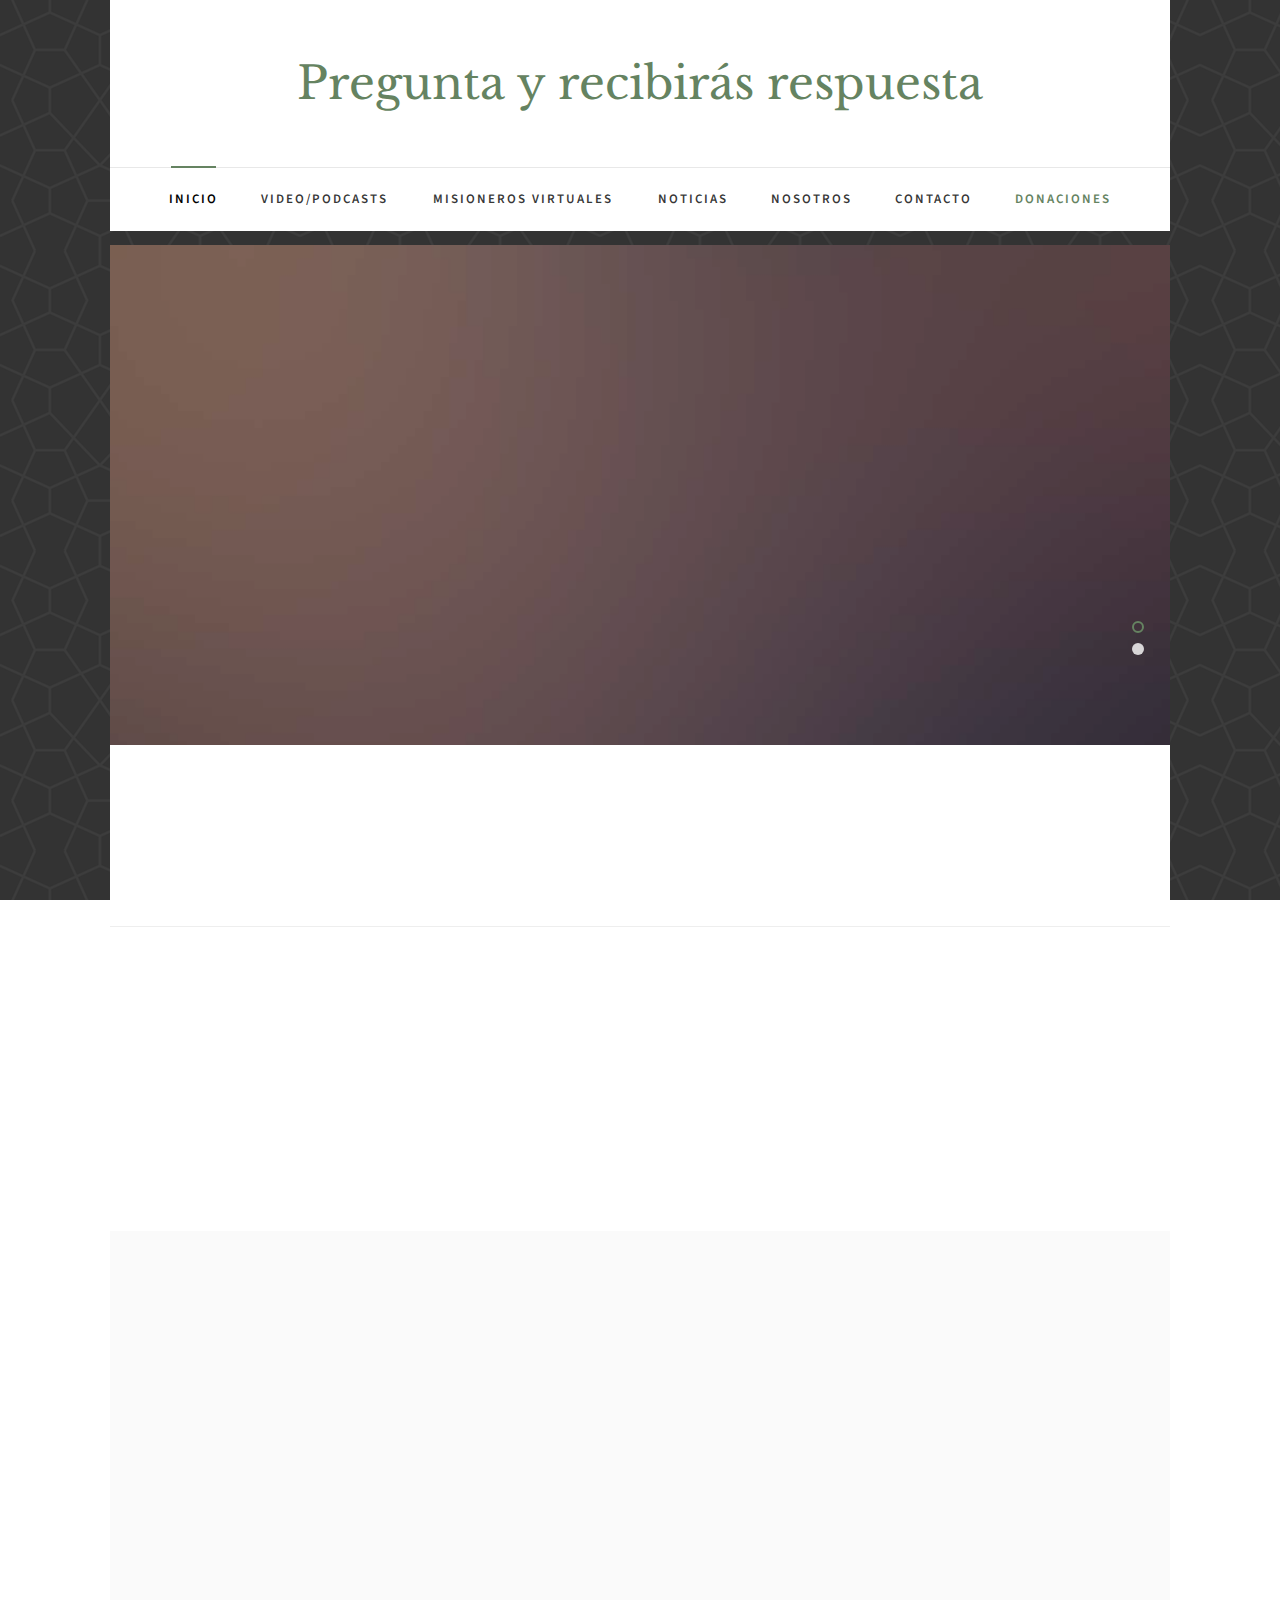
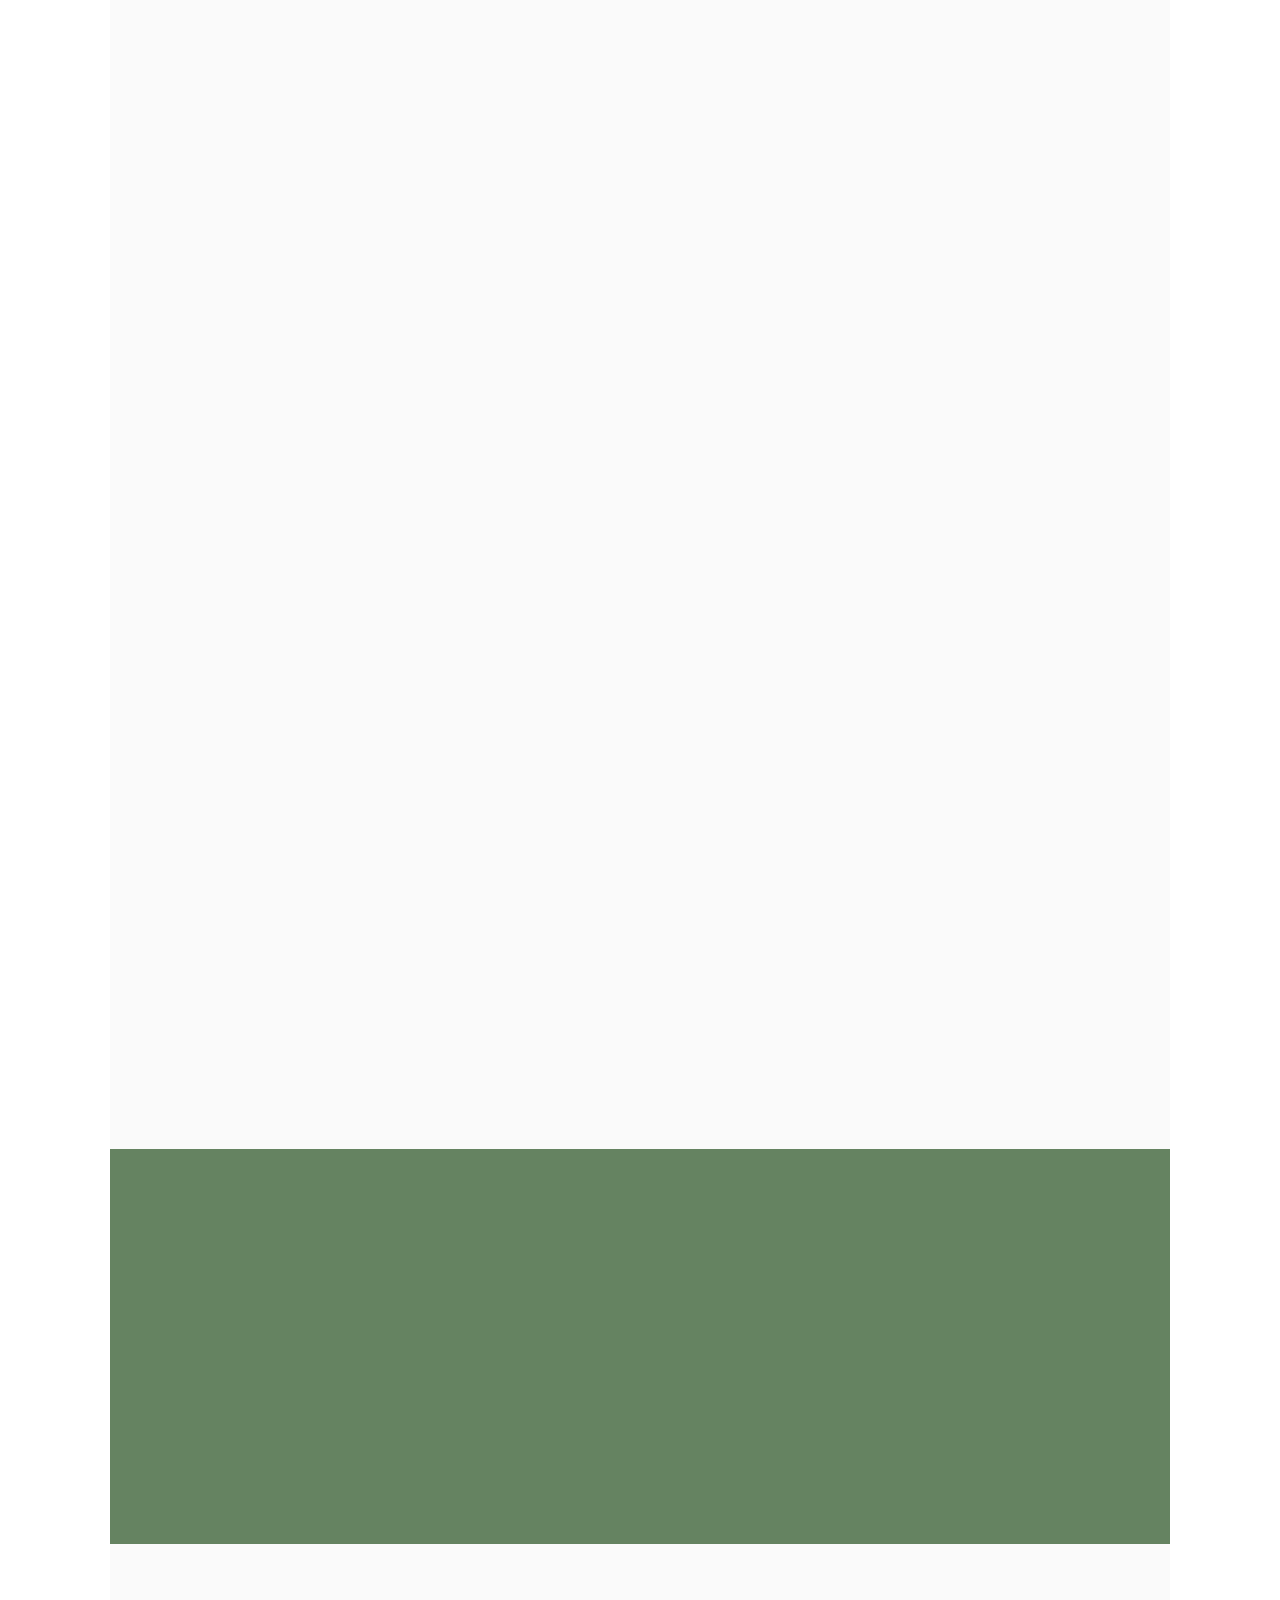
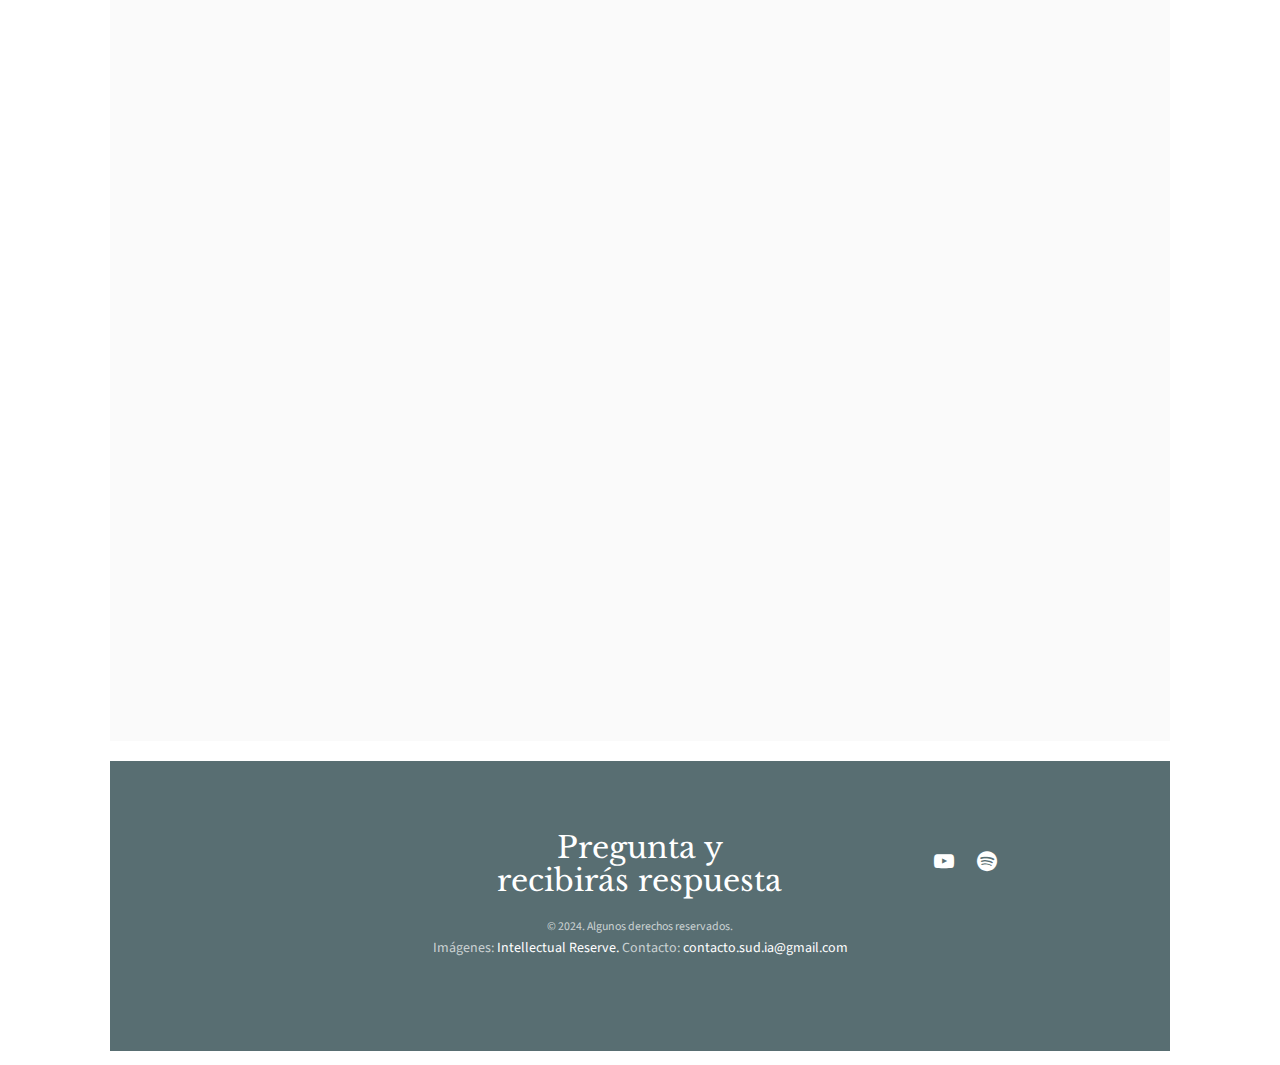
==== commit 9203c018: "Add files via upload" ====
--- a/index.html
+++ b/index.html
@@ -72,25 +72,29 @@
 							<ul>
 								<li class="active"><a href="index.html">Inicio</a></li>
 								<li class="has-dropdown">
-									<a>Libros Sagrados</a>
+									<a>Video/Podcasts</a>
 									<ul class="dropdown">
-										<li><a href="#">Consulta Biblia (Versión Rey Jacobo)</a></li>
-										<li><a href="#">Consulta Libro de Mormón</a></li>
-										<li><a href="#">Consulta La Perla de Gran Precio</a></li>
-										<li><a href="#">Consulta Doctrinas y Convenios</a></li>
+										<li><a href="https://www.youtube.com/playlist?list=PLUDlmxo7ipk7v1BDURXdB6eOcPh-NquAR">Mira Antiguo Testamento (Inglés sub-esp)</a></li>
+										<li><a href="https://www.youtube.com/playlist?list=PLUDlmxo7ipk4uOyRx9niHs-ospOsTTh9B">Mira Nuevo Testamento (Inglés sub-esp)</a></li>
+										<li><a href="https://www.youtube.com/playlist?list=PLUDlmxo7ipk5reeYeVml4lqrOPYXgd1Mi">Mira Libro de Mormón(Inglés sub-esp)</a></li>
+										<li><a href="https://open.spotify.com/show/0CBq4KuiEMOYBSz5i5hFD8">Escucha Antiguo Testamento (Ingles)</a></li>
+										<li><a href="https://open.spotify.com/show/2Z4zv7ft1FFftaXBr8IXjw">Escucha Nuevo Testamento (Inglés)</a></li>
+										<li><a href="https://open.spotify.com/show/2FxbETWMVbilhmr7sFu2r5">Escucha Libro de Mormón(Inglés)</a></li>										
 									</ul>
 								</li>
 								<li class="has-dropdown">
-									<a>Textos Guía</a>
+									<a>Misioneros Virtuales</a>
 									<ul class="dropdown">
-										<li><a href="#">Consulta Conferencias Generales</a></li>
-										<li><a href="#">Consulta Liahona</a></li>
+										<li><a href="chatbot-esp.html">Español</a></li>
+										<li><a href="chatbot-ing.html">English</a></li>
+										
 									</ul>
 								</li>
+								
 								<li><a href="#noticias">Noticias</a></li>
 								<li><a href="about.html">Nosotros</a></li>
 								<li><a href="#contacto">Contacto</a></li>
-								<li><a href="#" class="donate">Donaciones</a></li>
+								<li><a href="donaciones.html" class="donate">Donaciones</a></li>
 							</ul>
 						</div>
 					</div>
@@ -110,13 +114,12 @@
 										<div class="slider-text">
 											<div class="slider-text-inner">
 												<h1>Pregunta Por Los Libros Sagrados</h1>
-												<h2>Haz Todas Las Preguntas que tengas sobre Los <a
-														href="http://freehtml5.co/" target="_blank">Libros Sagrados</a>
+												<h2>Haz Todas Las Preguntas que tengas a nuestros misioneros virtuales
 												</h2>
-												<p><a class="btn btn-primary btn-demo popup-vimeo"
-														href="https://vimeo.com/channels/staffpicks/93951774"> <i
+												<p><a class="btn btn-primary btn-demo popup-youtube"
+														href="https://www.youtube.com/watch?v=iX1f5ZQqOx0"> <i
 															class="icon-play4"></i> Ver Video</a> <a
-														class="btn btn-primary btn-learn">¿Quiénes somos? <i
+														class="btn btn-primary btn-learn" href="chatbot-esp.html">Ir <i
 															class="icon-arrow-right3"></i></a></p>
 											</div>
 										</div>
@@ -131,13 +134,12 @@
 									<div class="col-md-6 col-md-offset-3 text-center">
 										<div class="slider-text">
 											<div class="slider-text-inner">
-												<h1>Pregunta Por Los Textos Guía</h1>
-												<h2>Haz Todas Las Preguntas que tengas sobre Los <a
-														href="http://freehtml5.co/" target="_blank">Textos Guía</a></h2>
-												<p><a class="btn btn-primary btn-demo popup-vimeo"
-														href="https://vimeo.com/channels/staffpicks/93951774"> <i
+												<h1>Escucha y ve nuestros Video/Podcast</h1>
+												<h2>Sumérgete en las escrituras con nuestro estilo diferente </h2>
+												<p><a class="btn btn-primary btn-demo popup-youtube"
+														href="https://www.youtube.com/watch?v=hJganvq24hw"> <i
 															class="icon-play4"></i> Ver Video</a> <a
-														class="btn btn-primary btn-learn">¿Quiénes somos? <i
+														class="btn btn-primary btn-learn" href="https://www.youtube.com/@SUDIA-u8o/playlists">Ir <i
 															class="icon-arrow-right3"></i></a></p>
 											</div>
 										</div>
@@ -385,9 +387,10 @@
 				<div class="col-md-4 text-center">
 					<p>
 					<ul class="fh5co-social-icons">
-						<li><a href="#"><i class="icon-twitter2"></i></a></li>
-						<li><a href="#"><i class="icon-facebook2"></i></a></li>
-						<li><a href="#"><i class="icon-dribbble2"></i></a></li>
+						<li><a href="https://www.youtube.com/@SUDIA-u8o/playlists"><i class="icon-youtube"></i></a></li>
+						<li><a href="https://open.spotify.com/show/2FxbETWMVbilhmr7sFu2r5"><i class="icon-spotify"></i></a></li>
+						
+
 					</ul>
 					</p>
 				</div>
@@ -396,7 +399,10 @@
 						<p>
 							<small class="block">&copy; 2024. Algunos derechos reservados.</small>
 							 Imágenes: <a href="https://www.churchofjesuschrist.org/legal/church-history-rights-to-use-materials?lang=eng"
-									target="_blank">Intellectual Reserve, Inc y otros.</a></small>
+									target="_blank">Intellectual Reserve.</a></small>
+									
+							 Contacto: <a href="mailto:contacto.sud.ia@gmail.com"
+									target="_blank">contacto.sud.ia@gmail.com</a></small>
 						</p>
 					</div>
 				</div>
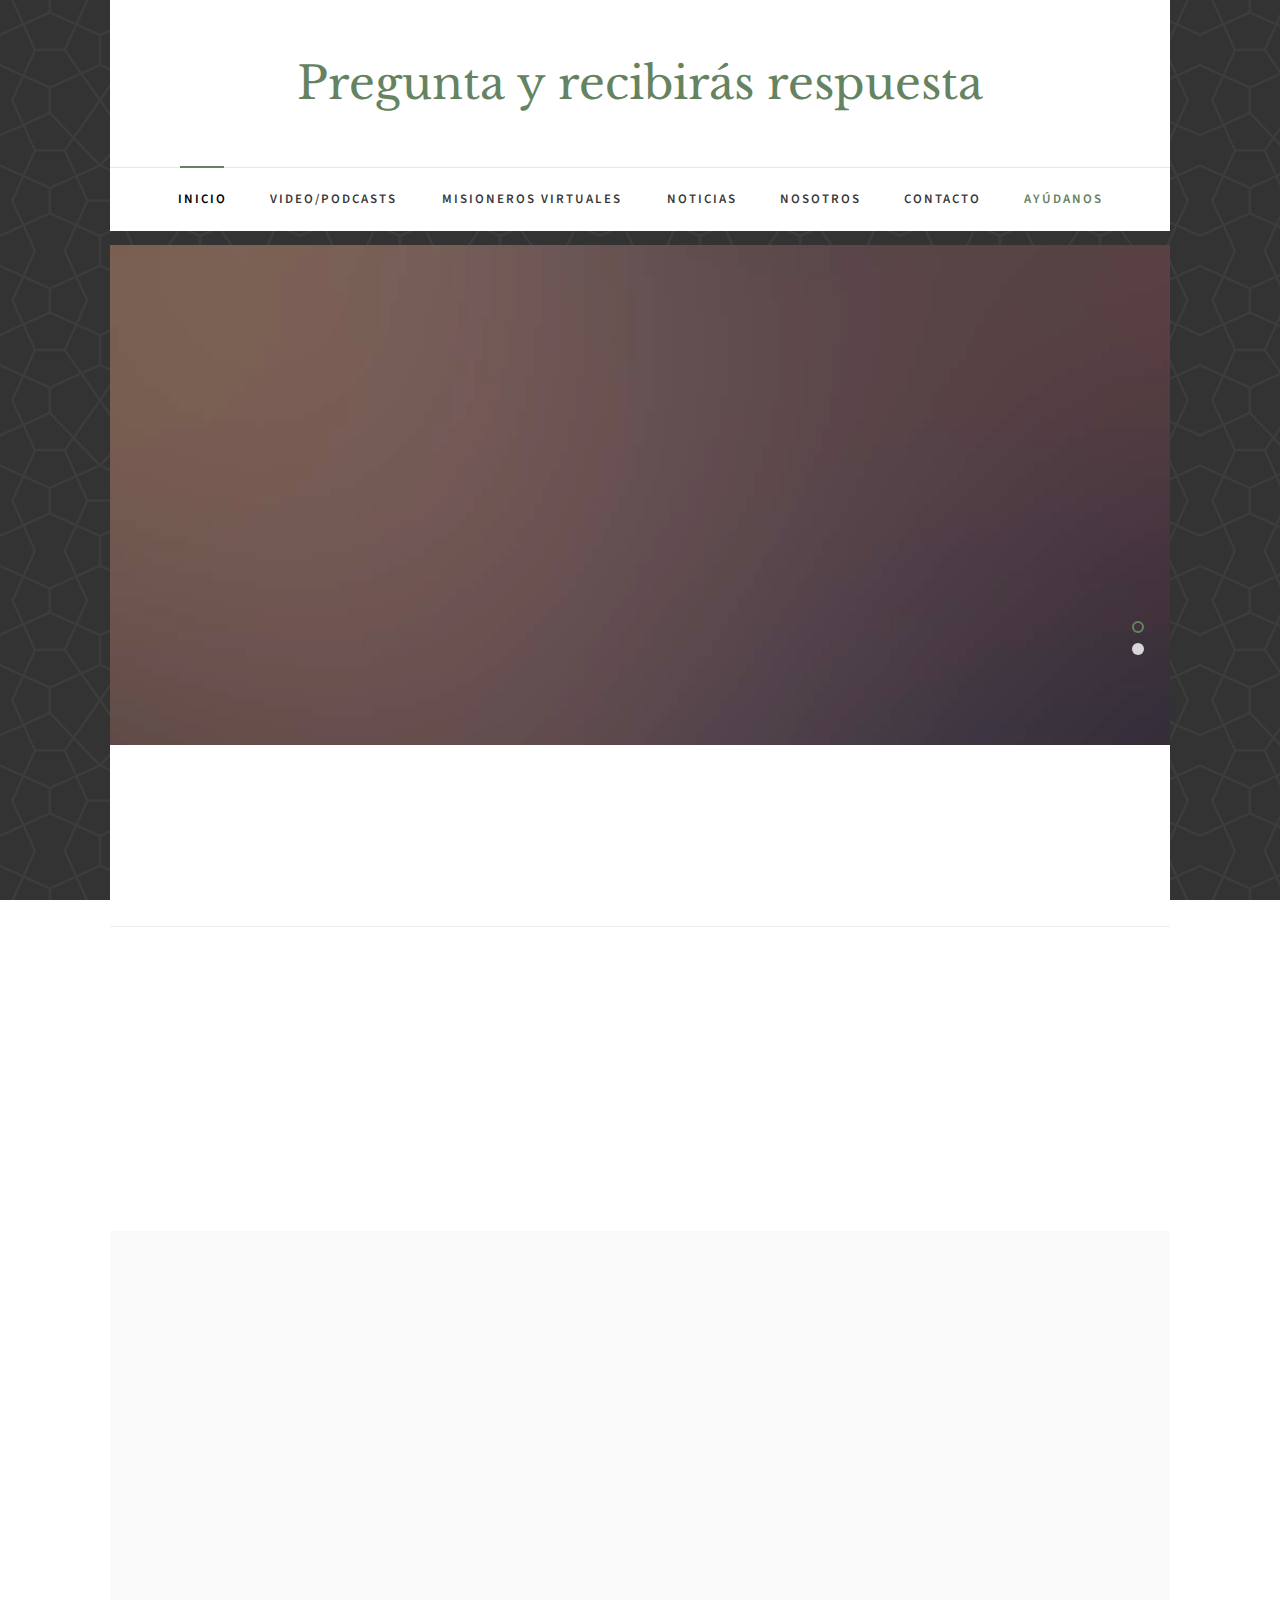
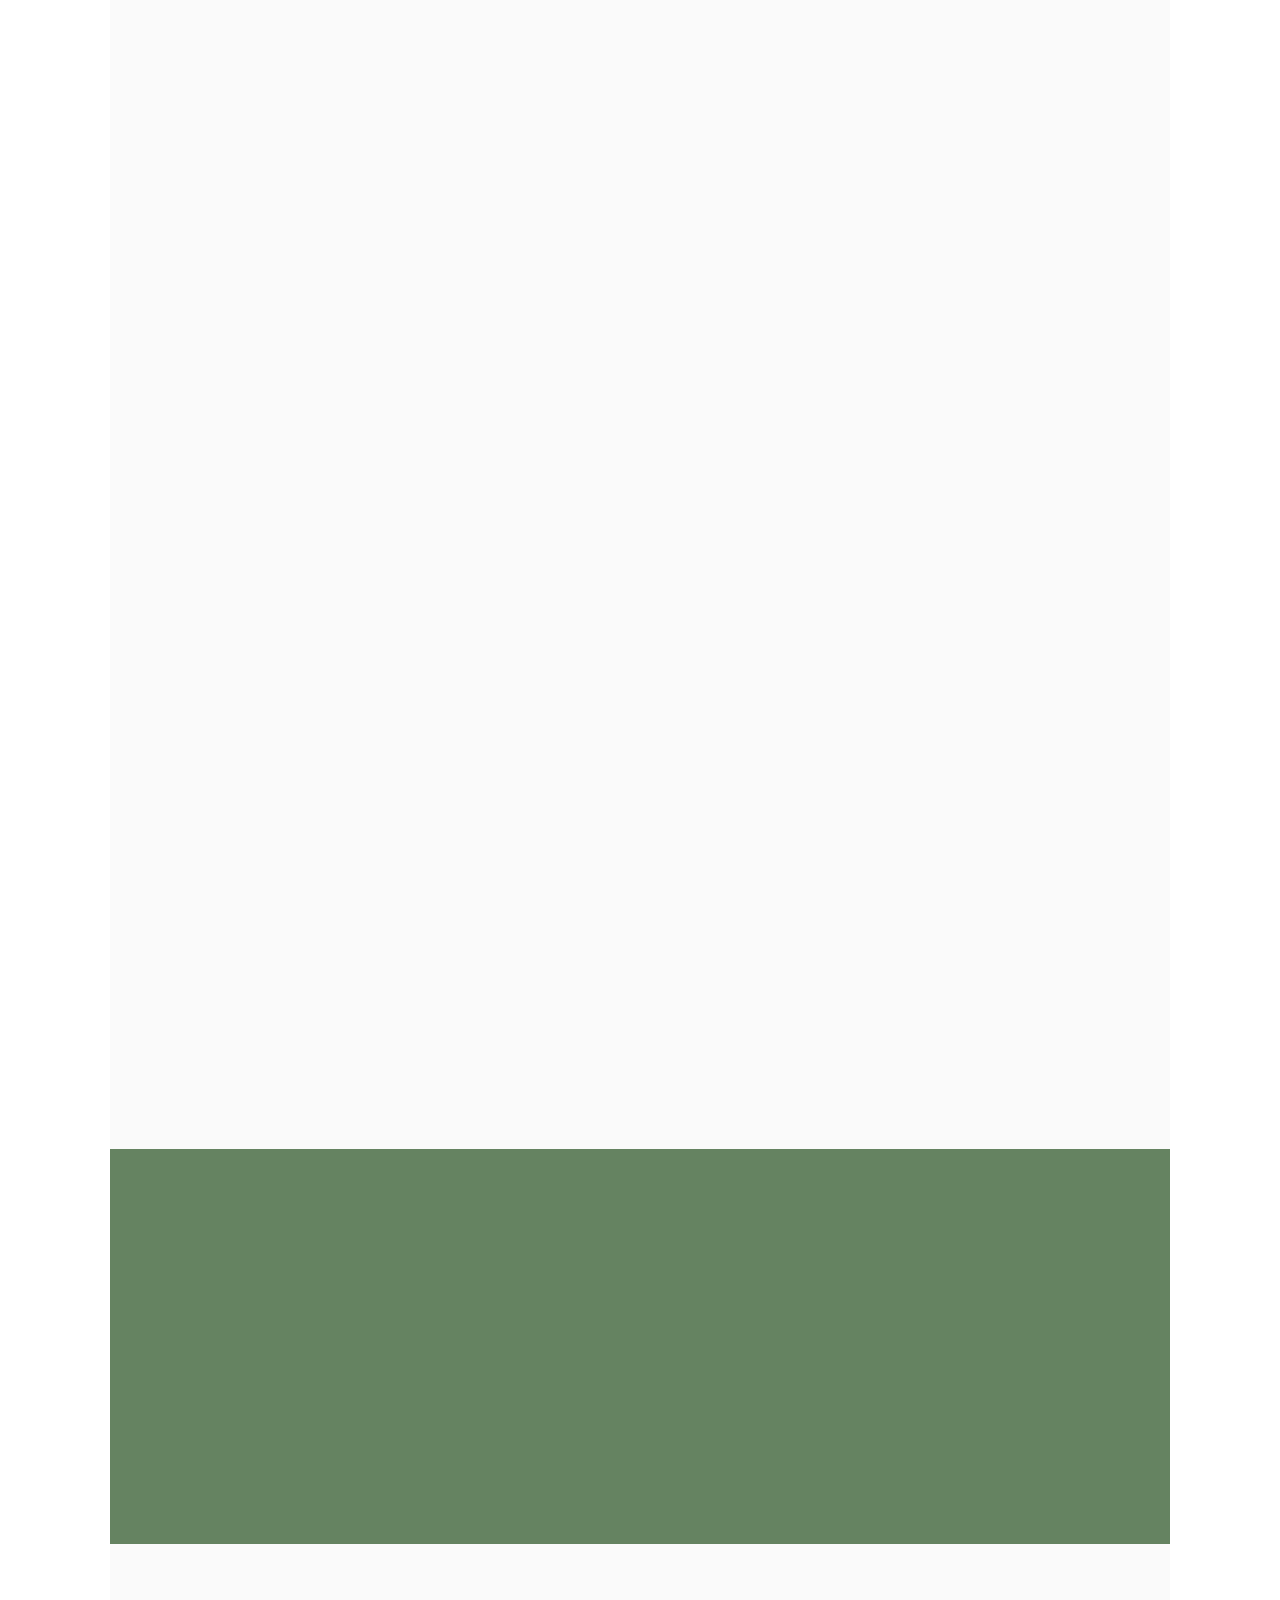
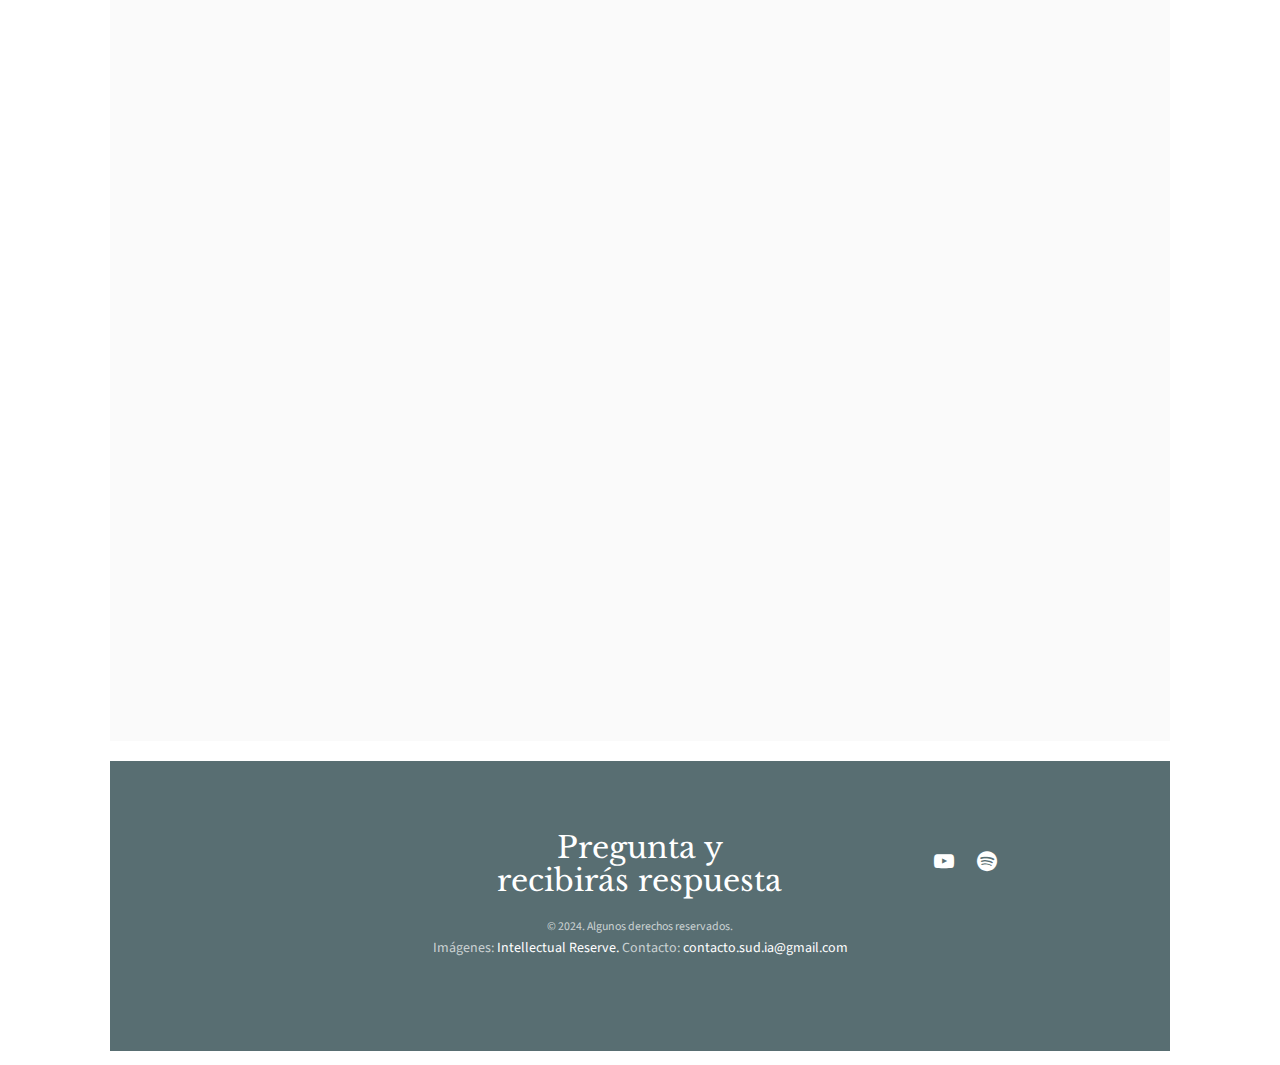
==== commit aee669d2: "Add files via upload" ====
--- a/index.html
+++ b/index.html
@@ -94,7 +94,7 @@
 								<li><a href="#noticias">Noticias</a></li>
 								<li><a href="about.html">Nosotros</a></li>
 								<li><a href="#contacto">Contacto</a></li>
-								<li><a href="donaciones.html" class="donate">Donaciones</a></li>
+								<li><a href="ayuda.html" class="donate">Ayúdanos</a></li>
 							</ul>
 						</div>
 					</div>
@@ -137,7 +137,7 @@
 												<h1>Escucha y ve nuestros Video/Podcast</h1>
 												<h2>Sumérgete en las escrituras con nuestro estilo diferente </h2>
 												<p><a class="btn btn-primary btn-demo popup-youtube"
-														href="https://www.youtube.com/watch?v=hJganvq24hw"> <i
+														href="https://www.youtube.com/watch?v=rgicEyQWKkI"> <i
 															class="icon-play4"></i> Ver Video</a> <a
 														class="btn btn-primary btn-learn" href="https://www.youtube.com/@SUDIA-u8o/playlists">Ir <i
 															class="icon-arrow-right3"></i></a></p>
@@ -206,37 +206,37 @@
 				<div class="row">
 					<div class="col-md-4 animate-box">
 						<div class="services">
-							<a href="#" class="img-holder"><img class="img-responsive" src="assets/320px-KJV-King-James-Version-Bible-first-edition-title-page-1611.jpg"
-									alt="Free HTML5 Website Template by freehtml5.co"></a>
-							<div class="desc">
-								<h3><a href="#">Biblia (Versión Rey Jacobo)</a></h3>
+							<a href="chatbot-esp.html" class="img-holder"><img class="img-responsive" src="assets/320px-KJV-King-James-Version-Bible-first-edition-title-page-1611.jpg"
+									alt="Biblia (Versión Rey Jacobo)"></a>
+							<div class="desc">
+								<h3><a href="chatbot-esp.html">Biblia (Versión Rey Jacobo)</a></h3>
 								<p>Traducción de las escrituras cristianas, conocida por su belleza literaria y
 									precisión. Es fundamental para la fe cristiana.</p>
-								<a href="#">Leer más <i class="icon-arrow-right3"></i></a>
+								<a href="chatbot-esp.html">Leer más <i class="icon-arrow-right3"></i></a>
 							</div>
 						</div>
 					</div>
 					<div class="col-md-4 animate-box">
 						<div class="services">
-							<a href="#" class="img-holder"><img class="img-responsive" src="assets/libro_mormon.jpg"
-									alt="Free HTML5 Website Template by freehtml5.co"></a>
-							<div class="desc">
-								<h3><a href="#">Libro de Mormón</a></h3>
+							<a href="chatbot-esp.html" class="img-holder"><img class="img-responsive" src="assets/libro_mormon.jpg"
+									alt="Libro de Mormón"></a>
+							<div class="desc">
+								<h3><a href="chatbot-esp.html">Libro de Mormón</a></h3>
 								<p>Escritura sagrada de la Iglesia de Jesucristo de los SUD, que narra la historia de
 									pueblos antiguos en las Américas y su relación con Jesucristo.</p>
-								<a href="#">Leer más <i class="icon-arrow-right3"></i></a>
+								<a href="chatbot-esp.html">Leer más <i class="icon-arrow-right3"></i></a>
 							</div>
 						</div>
 					</div>
 					<div class="col-md-4 animate-box">
 						<div class="services">
-							<a href="#" class="img-holder"><img class="img-responsive" src="assets/La-Perla-de-Gran-Precio-Escrituras-SUD-en-Espanol-1-320.jpg"
-									alt="Free HTML5 Website Template by freehtml5.co"></a>
-							<div class="desc">
-								<h3><a href="#">La Perla de Gran Precio</a></h3>
+							<a href="chatbot-esp.html" class="img-holder"><img class="img-responsive" src="assets/La-Perla-de-Gran-Precio-Escrituras-SUD-en-Espanol-1-320.jpg"
+									alt="La Perla de Gran Precio"></a>
+							<div class="desc">
+								<h3><a href="chatbot-esp.html">La Perla de Gran Precio</a></h3>
 								<p> Colección de textos revelados a José Smith, que incluye escritos como el Libro de
 									Moisés y la traducción de Mateo, fundamentales para los SUD.</p>
-								<a href="#">Leer más <i class="icon-arrow-right3"></i></a>
+								<a href="chatbot-esp.html">Leer más <i class="icon-arrow-right3"></i></a>
 							</div>
 						</div>
 					</div>
@@ -244,37 +244,37 @@
 				<div class="row">
 					<div class="col-md-4 animate-box">
 						<div class="services" id="guias">
-							<a href="#" class="img-holder"><img class="img-responsive" src="assets/doctrinas_y_convenios.jpg"
-									alt="Free HTML5 Website Template by freehtml5.co"></a>
-							<div class="desc">
-								<h3><a href="#">Doctrinas y Convenios</a></h3>
+							<a href="chatbot-esp.html" class="img-holder"><img class="img-responsive" src="assets/doctrinas_y_convenios.jpg"
+									alt="Doctrinas y Convenios"></a>
+							<div class="desc">
+								<h3><a href="chatbot-esp.html">Doctrinas y Convenios</a></h3>
 								<p>Compendio de revelaciones proféticas recibidas por los líderes de la Iglesia SUD, que
 									establece principios de doctrina y organización eclesiástica.</p>
-								<a href="#">Leer más <i class="icon-arrow-right3"></i></a>
+								<a href="chatbot-esp.html">Leer más <i class="icon-arrow-right3"></i></a>
 							</div>
 						</div>
 					</div>
 					<div class="col-md-4 animate-box">
 						<div class="services">
-							<a href="#" class="img-holder"><img class="img-responsive" src="assets/conferencias.jpeg"
-									alt="Free HTML5 Website Template by freehtml5.co"></a>
-							<div class="desc">
-								<h3><a href="#">Conferencias Generales</a></h3>
+							<a href="chatbot-esp.html" class="img-holder"><img class="img-responsive" src="assets/conferencias.jpeg"
+									alt="Conferencias Generales"></a>
+							<div class="desc">
+								<h3><a href="chatbot-esp.html">Conferencias Generales</a></h3>
 								<p>Discursos semestrales ofrecidos por líderes de la Iglesia SUD, que abordan temas de
 									fe, doctrina y guía espiritual.</p>
-								<a href="#">Leer más <i class="icon-arrow-right3"></i></a>
+								<a href="chatbot-esp.html">Leer más <i class="icon-arrow-right3"></i></a>
 							</div>
 						</div>
 					</div>
 					<div class="col-md-4 animate-box">
 						<div class="services">
-							<a href="#" class="img-holder"><img class="img-responsive" src="assets/liahona.jpeg"
-									alt="Free HTML5 Website Template by freehtml5.co"></a>
-							<div class="desc">
-								<h3><a href="#">Liahona</a></h3>
+							<a href="chatbot-esp.html" class="img-holder"><img class="img-responsive" src="assets/liahona.jpeg"
+									alt="Liahona"></a>
+							<div class="desc">
+								<h3><a href="chatbot-esp.html">Liahona</a></h3>
 								<p>Revista oficial SUD, que ofrece mensajes inspiradores, noticias de la Iglesia y
 									recursos para sus miembros.</p>
-								<a href="#">Leer más <i class="icon-arrow-right3"></i></a>
+								<a href="chatbot-esp.html">Leer más <i class="icon-arrow-right3"></i></a>
 							</div>
 						</div>
 					</div>
